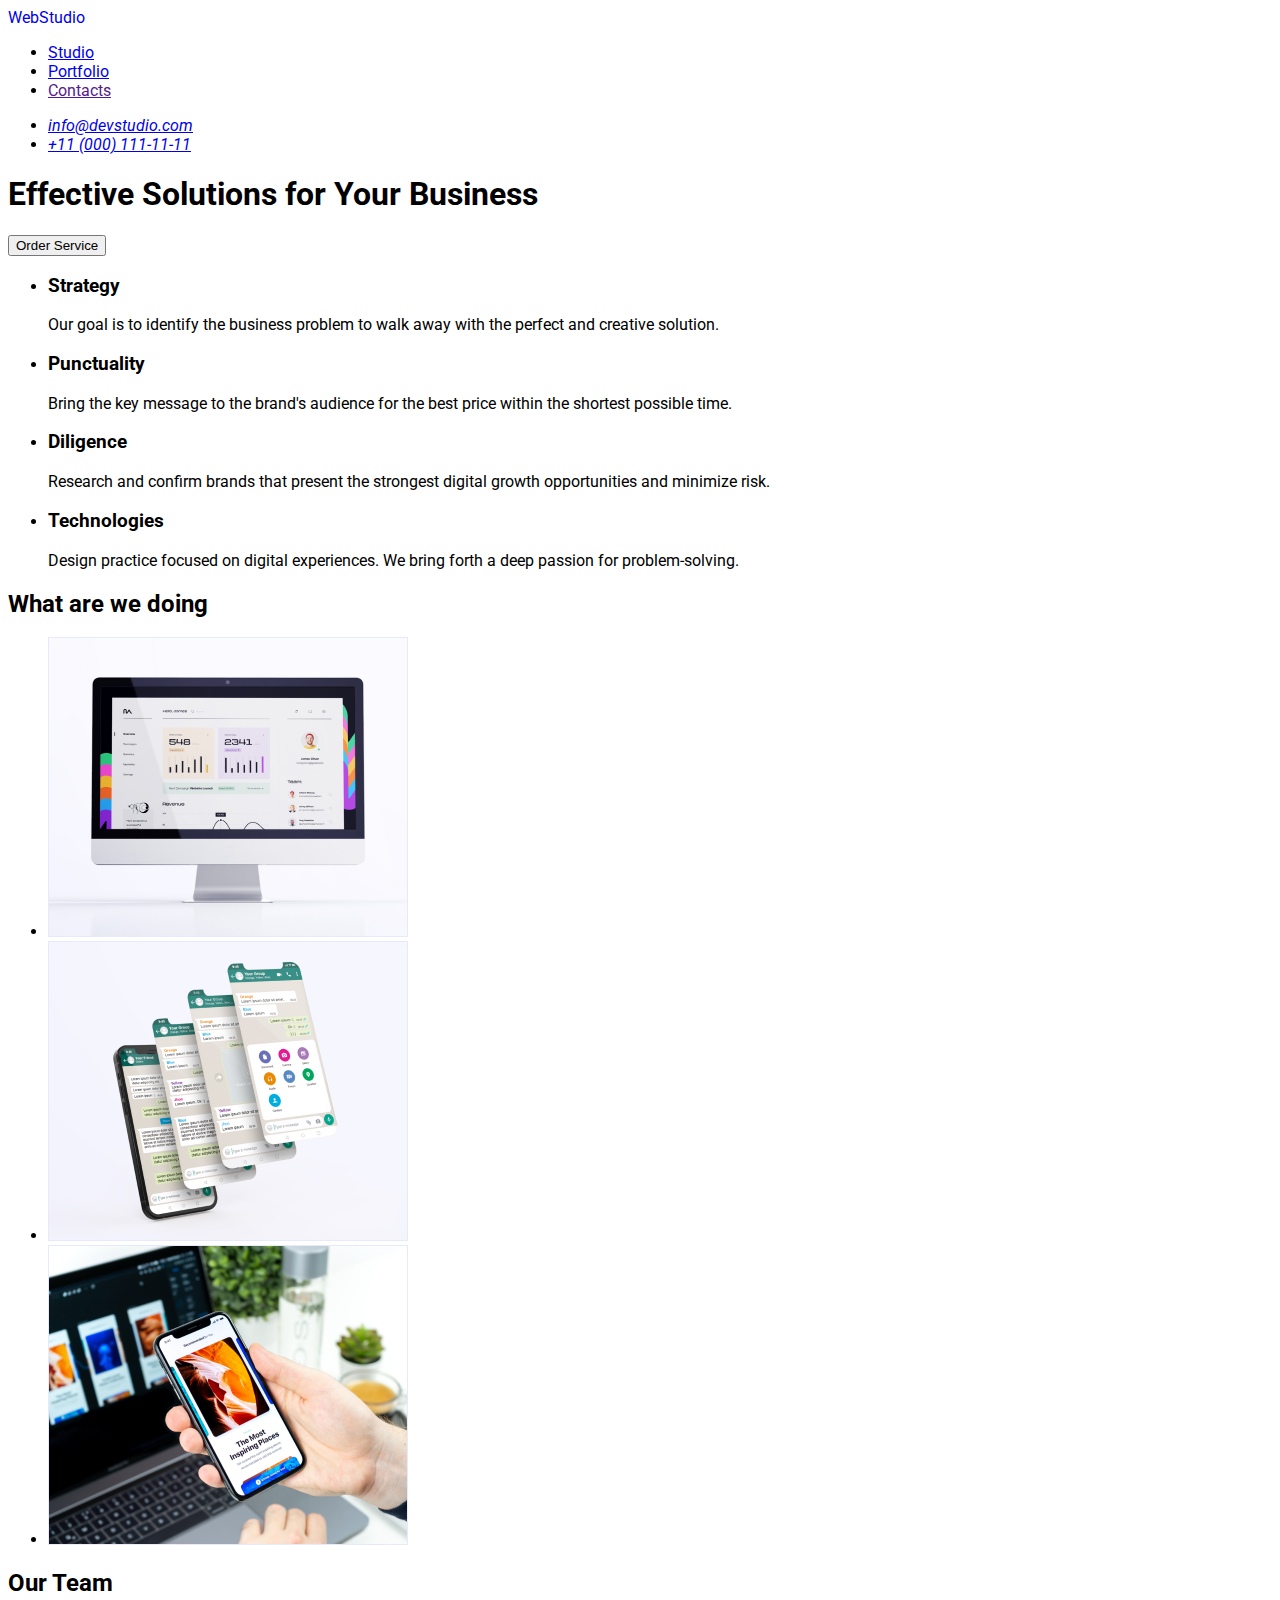
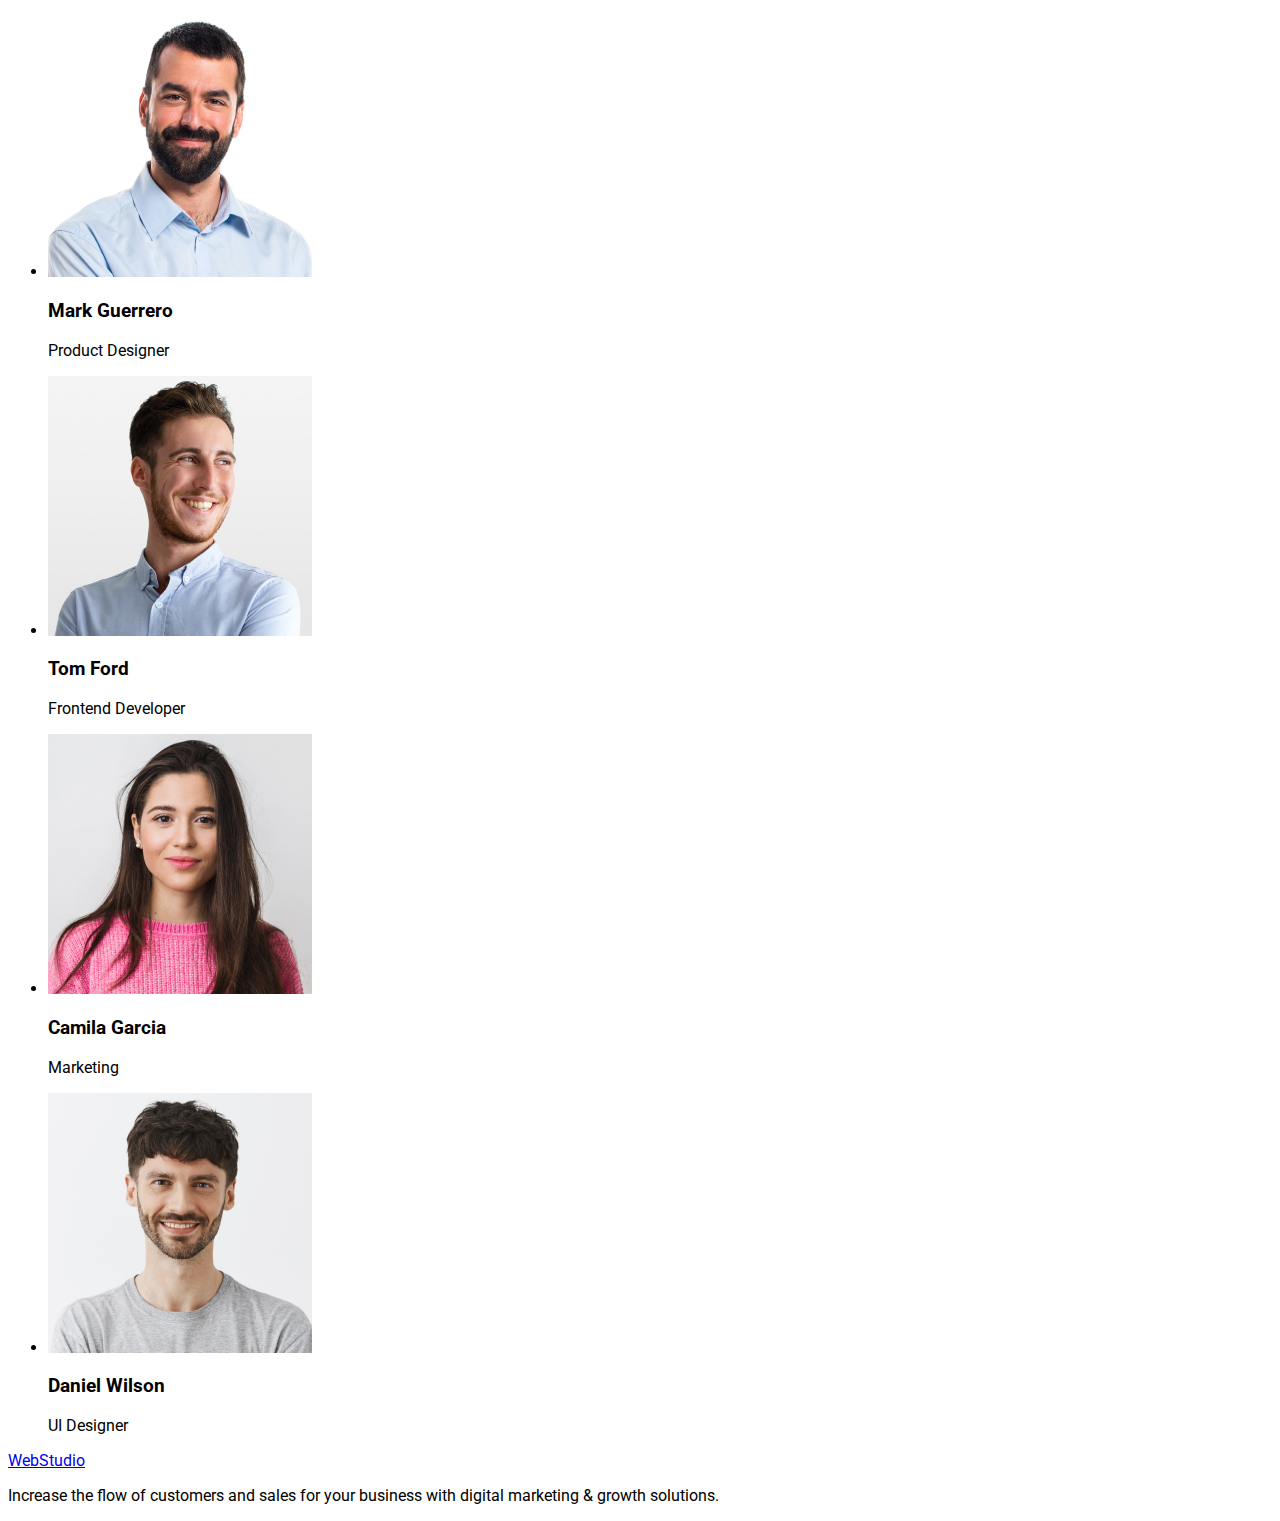
==== index.html @ 89a785cf "Update" ====
<!DOCTYPE html>
<html lang="en">
  <head>
    <meta charset="UTF-8" />
    <meta http-equiv="X-UA-Compatible" content="IE=edge" />
    <meta name="viewport" content="width=device-width, initial-scale=1.0" />
    <title>Студія</title>
    <link rel="stylesheet" href="./css/style.css" />
    <link rel="preconnect" href="https://fonts.googleapis.com" />
    <link rel="preconnect" href="https://fonts.gstatic.com" crossorigin />
    <link
      href="https://fonts.googleapis.com/css2?family=Raleway:wght@800&family=Roboto:wght@400;500;700;900&display=swap"
      rel="stylesheet"
    />
  </head>
  <body>
    <!-- header -->

    <header class="header">
      <nav class="header-nav">
        <!-- logo -->

        <a class="logo link" href="./index.html"
          >Web<span class="header-logo">Studio</span>
        </a>

        <!-- navigation -->

        <ul class="nav-list">
          <li>
            <a class="" href="./index.html">Studio</a>
          </li>
          <li>
            <a href="./portfolio.html">Portfolio</a>
          </li>
          <li>
            <a href="">Contacts</a>
          </li>
        </ul>
      </nav>
      <address>
        <ul>
          <li><a href="mailto:info@devstudio.com">info@devstudio.com</a></li>
          <li><a href="tel:+110001111111">+11 (000) 111-11-11</a></li>
        </ul>
      </address>
    </header>
    <main>
      <!-- 1/hero section( first section ) -->

      <section>
        <h1>Effective Solutions for Your Business</h1>
        <button type="button">Order Service</button>
      </section>

      <!-- 2/second section -->

      <section>
        <h2 hidden>Hang</h2>

        <ul>
          <li>
            <h3>Strategy</h3>
            <p>
              Our goal is to identify the business problem to walk away with the
              perfect and creative solution.
            </p>
          </li>
          <li>
            <h3>Punctuality</h3>
            <p>
              Bring the key message to the brand's audience for the best price
              within the shortest possible time.
            </p>
          </li>
          <li>
            <h3>Diligence</h3>
            <p>
              Research and confirm brands that present the strongest digital
              growth opportunities and minimize risk.
            </p>
          </li>
          <li>
            <h3>Technologies</h3>
            <p>
              Design practice focused on digital experiences. We bring forth a
              deep passion for problem-solving.
            </p>
          </li>
        </ul>
      </section>

      <!-- 3/third section -->

      <section>
        <h2>What are we doing</h2>
        <ul>
          <li>
            <img
              src="./images/img1.jpg"
              alt="computer imac"
              width="360"
              height="300"
            />
          </li>
          <li>
            <img
              src="./images/img2.jpg"
              alt="messenger on phone"
              width="360"
              height="300"
            />
          </li>
          <li>
            <img
              src="./images/img3.jpg"
              alt="working space"
              width="360"
              height="300"
            />
          </li>
        </ul>
      </section>

      <!-- 4/fourth section -->

      <section>
        <h2>Our Team</h2>
        <ul>
          <li>
            <img
              src="./images/ourteam/img.jpg"
              alt="man"
              width="264"
              height="260"
            />
            <h3>Mark Guerrero</h3>
            <p>Product Designer</p>
          </li>
          <li>
            <img
              src="./images/ourteam/img2.jpg"
              alt="man"
              width="264"
              height="260"
            />
            <h3>Tom Ford</h3>
            <p>Frontend Developer</p>
          </li>
          <li>
            <img
              src="./images/ourteam/img3.jpg"
              alt="woman"
              width="264"
              height="260"
            />
            <h3>Camila Garcia</h3>
            <p>Marketing</p>
          </li>
          <li>
            <img
              src="./images/ourteam/img4.jpg"
              alt="man"
              width="264"
              height="260"
            />
            <h3>Daniel Wilson</h3>
            <p>UI Designer</p>
          </li>
        </ul>
      </section>
    </main>

    <!-- footer -->

    <footer>
      <a href="./index.html">WebStudio</a>
      <p>
        Increase the flow of customers and sales for your business with digital
        marketing & growth solutions.
      </p>
    </footer>
  </body>
</html>
---- css/style.css ----
/* cyrillic-ext */
@font-face {
  font-family: 'Raleway';
  font-style: normal;
  font-weight: 800;
  font-display: swap;
  src: url(https://fonts.gstatic.com/s/raleway/v28/1Ptxg8zYS_SKggPN4iEgvnHyvveLxVtapbCFPrEVIT9d0c-dYA.woff2)
    format('woff2');
  unicode-range: U+0460-052F, U+1C80-1C88, U+20B4, U+2DE0-2DFF, U+A640-A69F,
    U+FE2E-FE2F;
}

:root {
  --color-iris: #4d5ae5;
  --color-ocean: #404bbf;
  --color-navy-blue: #2e2f42;
  --color-green: #31d0aa;
  --color-slate: #434455;
  --color-light-slate: #8e8f99;
  --color-cornflower: #e7e9fc;
  --color-cloud: #f4f4fd;
  --color-navy-blue-modal: #2e2f42;
  --color-grey: #2e2f42;
  --color-white: #ffffff;
  --color-dairy: #fcfcfc;
  /* Fonts */
  --primary-font: Roboto;
  --secondary-font: Raleway;
}

/**
  |============================
  | Base styles
  |============================
*/

body {
  font-family: Roboto, Raleway;
}

.link {
  text-decoration: none;
}

/**
  |============================
  | Header styles
  |============================
*/
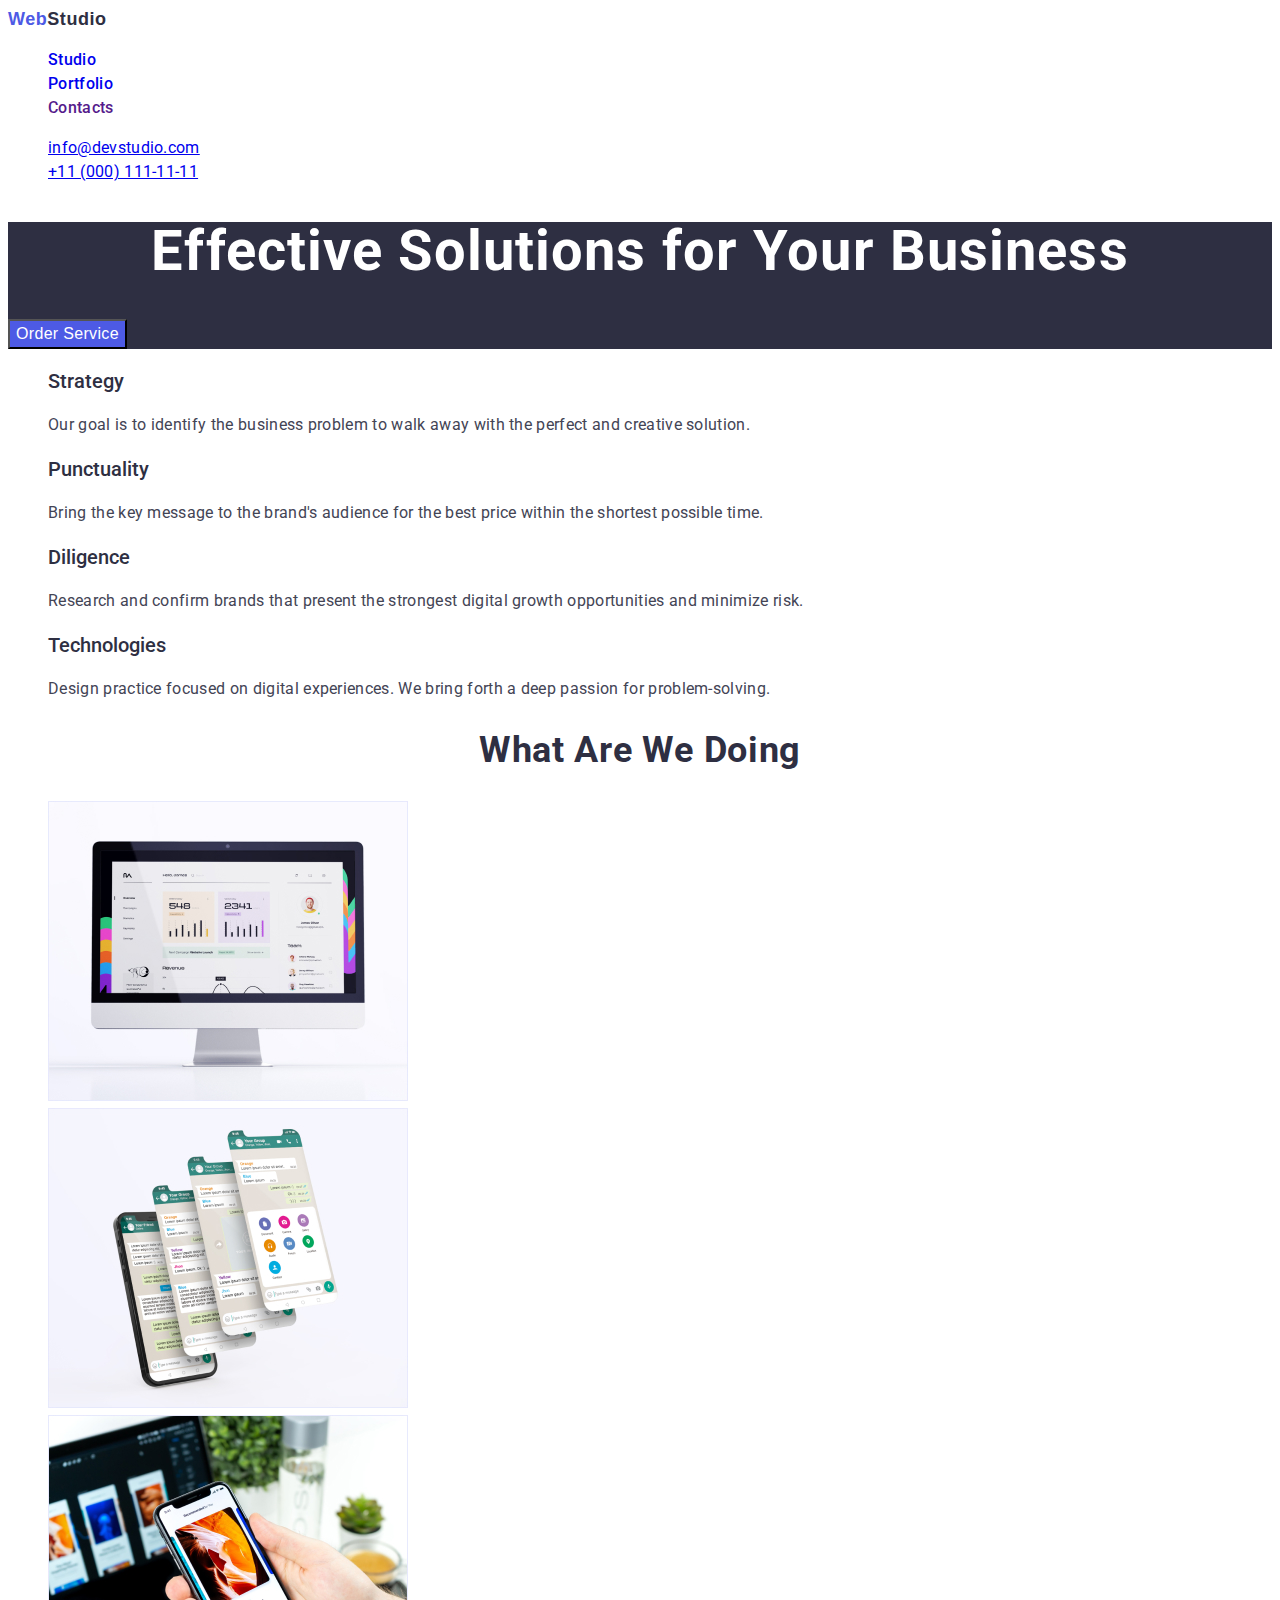
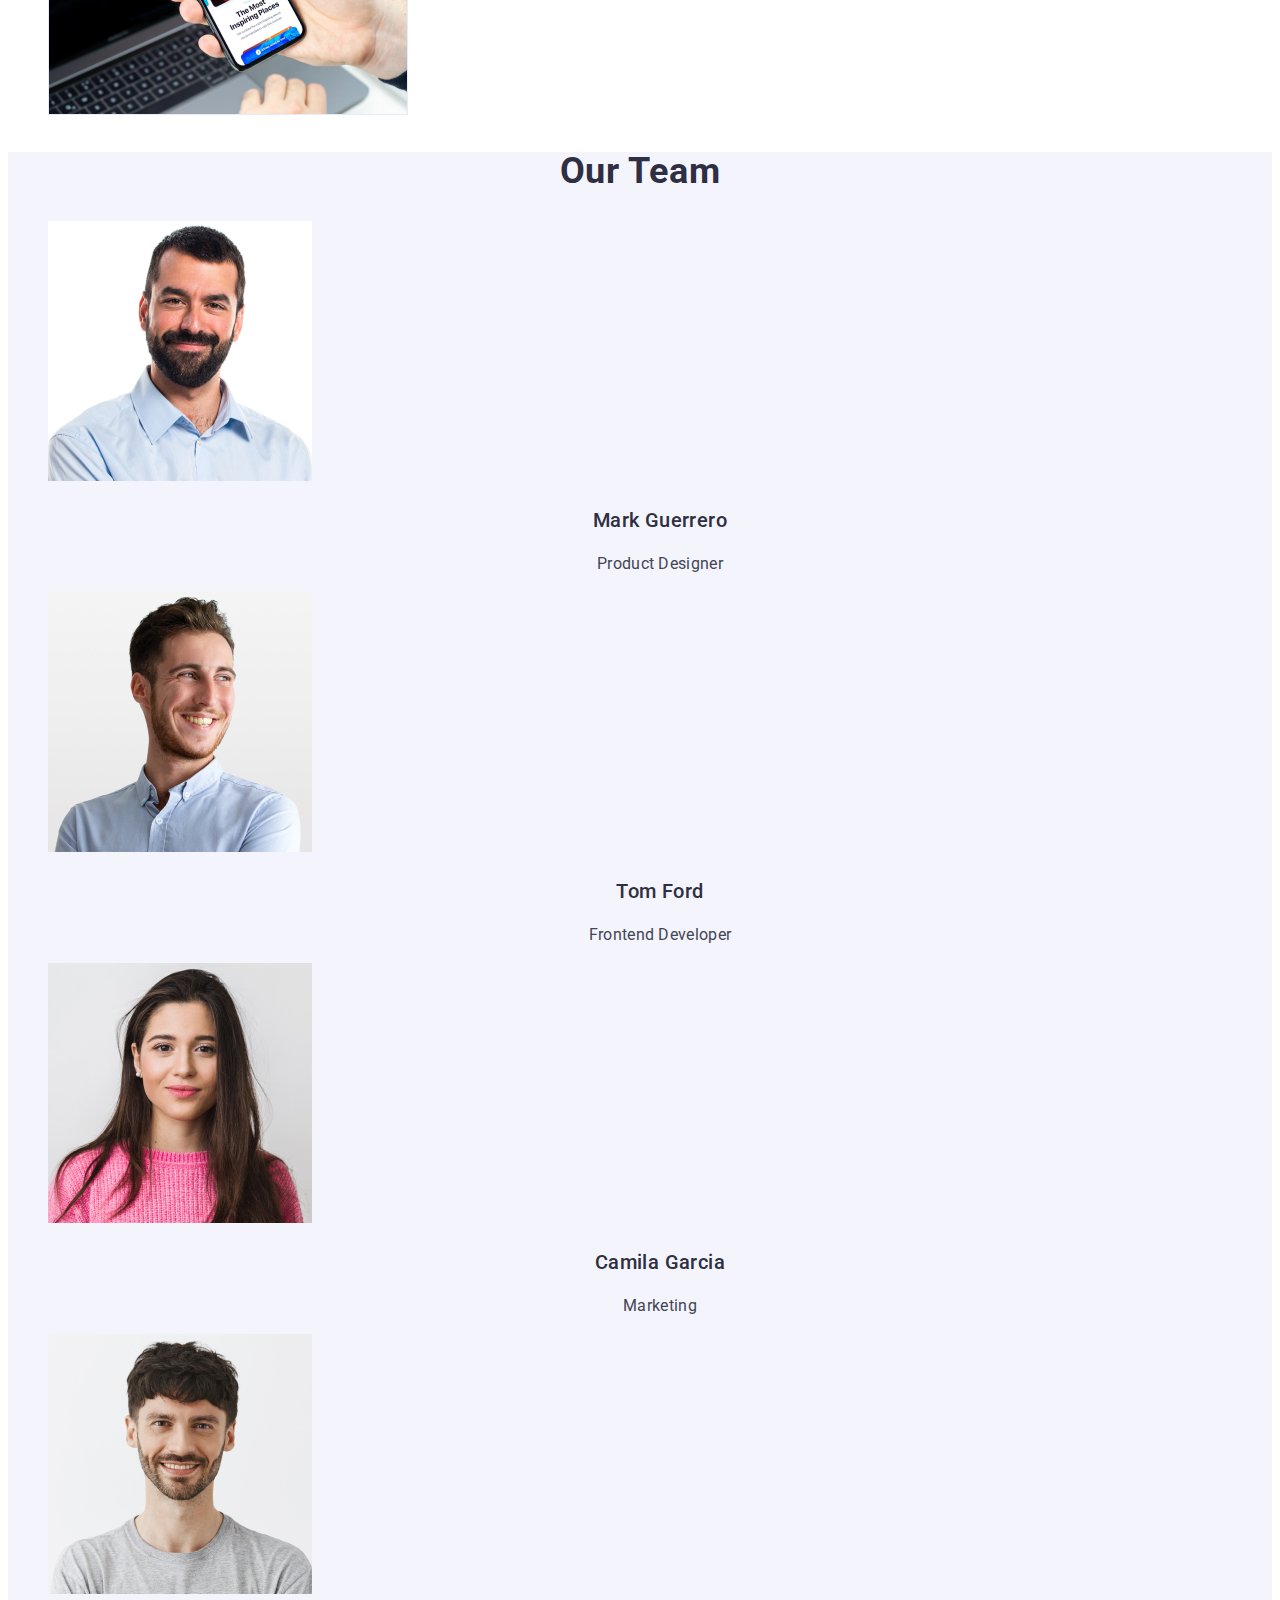
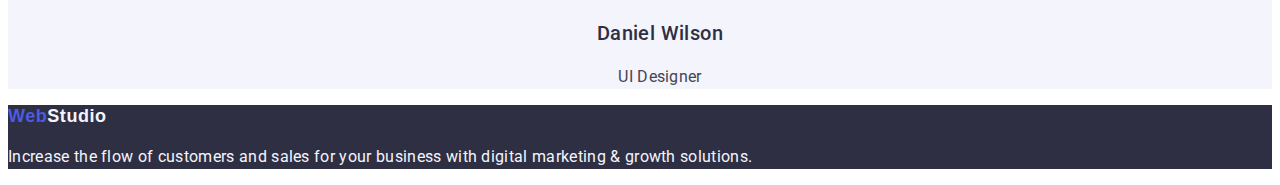
==== commit 9224235b: "Index+Portfolio+CSS" ====
--- a/index.html
+++ b/index.html
@@ -5,7 +5,7 @@
     <meta http-equiv="X-UA-Compatible" content="IE=edge" />
     <meta name="viewport" content="width=device-width, initial-scale=1.0" />
     <title>Студія</title>
-    <link rel="stylesheet" href="./css/style.css" />
+    <link rel="stylesheet" href="./css/styles.css" />
     <link rel="preconnect" href="https://fonts.googleapis.com" />
     <link rel="preconnect" href="https://fonts.gstatic.com" crossorigin />
     <link
@@ -20,69 +20,76 @@
       <nav class="header-nav">
         <!-- logo -->
 
-        <a class="logo link" href="./index.html"
-          >Web<span class="header-logo">Studio</span>
+        <a class="logo-link link" href="./index.html"
+          >Web<span class="header-logo link">Studio</span>
         </a>
 
         <!-- navigation -->
 
-        <ul class="nav-list">
-          <li>
-            <a class="" href="./index.html">Studio</a>
+        <ul class="nav-list link list">
+          <li class="nav-list-item link">
+            <a class="nav-link link" href="./index.html">Studio</a>
           </li>
-          <li>
-            <a href="./portfolio.html">Portfolio</a>
+          <li class="nav-list-item link">
+            <a class="nav-link link" href="./portfolio.html">Portfolio</a>
           </li>
-          <li>
-            <a href="">Contacts</a>
+          <li class="nav-list-item link">
+            <a class="nav-link link" href="">Contacts</a>
           </li>
         </ul>
       </nav>
-      <address>
-        <ul>
-          <li><a href="mailto:info@devstudio.com">info@devstudio.com</a></li>
-          <li><a href="tel:+110001111111">+11 (000) 111-11-11</a></li>
+      <!-- Contacts -->
+      <address class="header-contacts link">
+        <ul class="contacts-list link list">
+          <li class="cantacts-link link list">
+            <a href="mailto:info@devstudio.com">info@devstudio.com</a>
+          </li>
+          <li class="contacts-link link list">
+            <a href="tel:+110001111111">+11 (000) 111-11-11</a>
+          </li>
         </ul>
       </address>
     </header>
     <main>
+      <!-- main -->
+
       <!-- 1/hero section( first section ) -->
 
-      <section>
-        <h1>Effective Solutions for Your Business</h1>
-        <button type="button">Order Service</button>
+      <section class="hero-section">
+        <h1 class="hero-title">Effective Solutions for Your Business</h1>
+        <button class="hero-btn" type="button">Order Service</button>
       </section>
 
       <!-- 2/second section -->
 
-      <section>
+      <section class="superior-section">
         <h2 hidden>Hang</h2>
 
-        <ul>
-          <li>
-            <h3>Strategy</h3>
-            <p>
+        <ul class="superior-list list">
+          <li class="superior-list-item">
+            <h3 class="superior-title">Strategy</h3>
+            <p class="superior-txt">
               Our goal is to identify the business problem to walk away with the
               perfect and creative solution.
             </p>
           </li>
           <li>
-            <h3>Punctuality</h3>
-            <p>
+            <h3 class="superior-title">Punctuality</h3>
+            <p class="superior-txt">
               Bring the key message to the brand's audience for the best price
               within the shortest possible time.
             </p>
           </li>
           <li>
-            <h3>Diligence</h3>
-            <p>
+            <h3 class="superior-title">Diligence</h3>
+            <p class="superior-txt">
               Research and confirm brands that present the strongest digital
               growth opportunities and minimize risk.
             </p>
           </li>
           <li>
-            <h3>Technologies</h3>
-            <p>
+            <h3 class="superior-title">Technologies</h3>
+            <p class="superior-txt">
               Design practice focused on digital experiences. We bring forth a
               deep passion for problem-solving.
             </p>
@@ -92,9 +99,9 @@
 
       <!-- 3/third section -->
 
-      <section>
-        <h2>What are we doing</h2>
-        <ul>
+      <section class="action-section">
+        <h2 class="action-title">What are we doing</h2>
+        <ul class="list">
           <li>
             <img
               src="./images/img1.jpg"
@@ -124,18 +131,18 @@
 
       <!-- 4/fourth section -->
 
-      <section>
-        <h2>Our Team</h2>
-        <ul>
-          <li>
+      <section class="team-section">
+        <h2 class="team-title">Our Team</h2>
+        <ul class="team-list list">
+          <li class="team-item">
             <img
               src="./images/ourteam/img.jpg"
               alt="man"
               width="264"
               height="260"
             />
-            <h3>Mark Guerrero</h3>
-            <p>Product Designer</p>
+            <h3 class="team-employee">Mark Guerrero</h3>
+            <p class="team-job">Product Designer</p>
           </li>
           <li>
             <img
@@ -144,8 +151,8 @@
               width="264"
               height="260"
             />
-            <h3>Tom Ford</h3>
-            <p>Frontend Developer</p>
+            <h3 class="team-employee">Tom Ford</h3>
+            <p class="team-job">Frontend Developer</p>
           </li>
           <li>
             <img
@@ -154,8 +161,8 @@
               width="264"
               height="260"
             />
-            <h3>Camila Garcia</h3>
-            <p>Marketing</p>
+            <h3 class="team-employee">Camila Garcia</h3>
+            <p class="team-job">Marketing</p>
           </li>
           <li>
             <img
@@ -164,8 +171,8 @@
               width="264"
               height="260"
             />
-            <h3>Daniel Wilson</h3>
-            <p>UI Designer</p>
+            <h3 class="team-employee">Daniel Wilson</h3>
+            <p class="team-job">UI Designer</p>
           </li>
         </ul>
       </section>
@@ -173,9 +180,11 @@
 
     <!-- footer -->
 
-    <footer>
-      <a href="./index.html">WebStudio</a>
-      <p>
+    <footer class="footer">
+      <a class="footer-link link" href="./index.html">
+        Web<span class="footer-logo logo">Studio</span>
+      </a>
+      <p class="footer-txt">
         Increase the flow of customers and sales for your business with digital
         marketing & growth solutions.
       </p>
--- a/css/styles.css
+++ b/css/styles.css
@@ -0,0 +1,267 @@
+/* cyrillic-ext */
+@font-face {
+  font-family: 'Raleway';
+  font-style: normal;
+  font-weight: 800;
+  font-display: swap;
+  src: url(https://fonts.gstatic.com/s/raleway/v28/1Ptxg8zYS_SKggPN4iEgvnHyvveLxVtapbCFPrEVIT9d0c-dYA.woff2)
+    format('woff2');
+  unicode-range: U+0460-052F, U+1C80-1C88, U+20B4, U+2DE0-2DFF, U+A640-A69F,
+    U+FE2E-FE2F;
+}
+
+:root {
+  --color-iris: #4d5ae5;
+  --color-ocean: #404bbf;
+  --color-navy-blue: #2e2f42;
+  --color-green: #31d0aa;
+  --color-slate: #434455;
+  --color-light-slate: #8e8f99;
+  --color-cornflower: #e7e9fc;
+  --color-cloud: #f4f4fd;
+  --color-navy-blue-modal: #2e2f42;
+  --color-grey: #2e2f42;
+  --color-white: #ffffff;
+  --color-dairy: #fcfcfc;
+  /* Fonts */
+  --primary-font: Roboto;
+  --secondary-font: Raleway;
+}
+
+/**
+  |============================
+  | Base styles
+  |============================
+*/
+
+body {
+  font-family: var(--primary-font), sans-serif;
+  font-style: normal;
+  font-weight: 400;
+  font-size: 16px;
+  line-height: 24px;
+  background-color: var(--color-white);
+}
+
+.link {
+  text-decoration: none;
+}
+
+.list {
+  list-style: none;
+}
+
+/**
+  |============================
+  | Main page 
+  |============================
+*/
+
+.header {
+}
+.header-nav {
+}
+.logo-link {
+  font-family: var(--secondary-font), sans-serif;
+  font-style: normal;
+  font-weight: 800;
+  font-size: 18px;
+  line-height: 1.17;
+  letter-spacing: 0.03em;
+  color: var(--color-iris);
+  text-decoration: none;
+}
+.header-logo {
+  font-family: var(--secondary-font), sans-serif;
+  font-style: normal;
+  font-weight: 800;
+  font-size: 18px;
+  line-height: 1.17;
+  letter-spacing: 0.03em;
+  color: var(--color-navy-blue);
+  text-decoration: none;
+}
+.nav-list {
+  font-style: normal;
+  font-weight: 500;
+  font-size: 16px;
+  line-height: 1.5;
+  letter-spacing: 0.02em;
+  color: var(--color-navy-blue);
+}
+.nav-list-item {
+}
+.nav-link {
+}
+.header-contacts {
+}
+.contacts-list {
+  font-style: normal;
+  font-weight: 400;
+  font-size: 16px;
+  line-height: 1.5;
+  letter-spacing: 0.02em;
+  color: #434455;
+  text-decoration: none;
+}
+
+.contacts-link {
+  text-decoration: none;
+}
+.hero-section {
+  background-color: var(--color-navy-blue);
+}
+.hero-title {
+  font-style: normal;
+  font-weight: 700;
+  font-size: 56px;
+  line-height: 1.07;
+  color: #ffffff;
+  text-align: center;
+  letter-spacing: 0.02em;
+}
+.hero-btn {
+  font-style: normal;
+  font-weight: 500;
+  font-size: 16px;
+  line-height: 1.5;
+  display: flex;
+  align-items: center;
+  letter-spacing: 0.04em;
+  color: var(--color-white);
+  background-color: var(--color-iris);
+  text-align: center;
+  letter-spacing: 0.02em;
+}
+
+.hero-btn:hover .hero-btn:focus {
+  background: var(--color-ocean);
+}
+.portfolio-btn {
+  font-style: normal;
+  font-weight: 500;
+  font-size: 16px;
+  line-height: 1.5;
+  display: flex;
+  align-items: center;
+  text-align: center;
+  letter-spacing: 0.04em;
+  color: var(--color-iris);
+  background-color: var(--color-cloud);
+}
+.portfolio-btn:hover .portfolio-btn:focus .superior-section {
+}
+.superior-list {
+}
+.superior-list-item {
+}
+.superior-title {
+  font-style: normal;
+  font-weight: 500;
+  font-size: 20px;
+  line-height: 1.2;
+  color: var(--color-navy-blue);
+}
+.portfolio-photo-title {
+  font-style: normal;
+  font-weight: 500;
+  font-size: 20px;
+  line-height: 1.2;
+  letter-spacing: 0.02em;
+  color: var(--color-navy-blue);
+}
+.superior-txt {
+  font-style: normal;
+  font-weight: 400;
+  font-size: 16px;
+  line-height: 1.5;
+  letter-spacing: 0.02em;
+  color: var(--color-slate);
+}
+.portfolio-photo-txt {
+  font-style: normal;
+  font-weight: 400;
+  font-size: 16px;
+  line-height: 1.5;
+  letter-spacing: 0.02em;
+  color: var(--color-slate);
+}
+.action-section {
+}
+.action-title {
+  font-style: normal;
+  font-weight: 700;
+  font-size: 36px;
+  line-height: 1.11;
+  text-align: center;
+  letter-spacing: 0.02em;
+  text-transform: capitalize;
+  color: var(--color-navy-blue);
+}
+.team-section {
+  background-color: var(--color-cloud);
+}
+.team-title {
+  font-style: normal;
+  font-weight: 700;
+  font-size: 36px;
+  line-height: 1.11;
+  text-align: center;
+  letter-spacing: 0.02em;
+  text-transform: capitalize;
+  color: var(--color-navy-blue);
+}
+.team-list {
+}
+.team-item {
+}
+.team-employee {
+  font-style: normal;
+  font-weight: 500;
+  font-size: 20px;
+  line-height: 1.2;
+  text-align: center;
+  letter-spacing: 0.02em;
+  color: var(--color-navy-blue);
+}
+.team-job {
+  font-style: normal;
+  font-weight: 400;
+  font-size: 16px;
+  line-height: 1.5;
+  text-align: center;
+  letter-spacing: 0.02em;
+  color: var(--color-slate);
+}
+.footer {
+  background-color: var(--color-navy-blue);
+}
+
+.footer-link {
+  font-family: var(--secondary-font), sans-serif;
+  font-style: normal;
+  font-weight: 800;
+  font-size: 18px;
+  line-height: 1.17;
+  letter-spacing: 0.03em;
+  color: var(--color-iris);
+  text-decoration: none;
+}
+.footer-logo {
+  font-family: var(--secondary-font), sans-serif;
+  font-style: normal;
+  font-weight: 800;
+  font-size: 18px;
+  line-height: 1.17;
+  letter-spacing: 0.03em;
+  color: var(--color-cloud);
+  text-decoration: none;
+}
+.footer-txt {
+  ont-style: normal;
+  font-weight: 400;
+  font-size: 16px;
+  line-height: 1.5;
+  letter-spacing: 0.02em;
+  color: var(--color-cloud);
+}
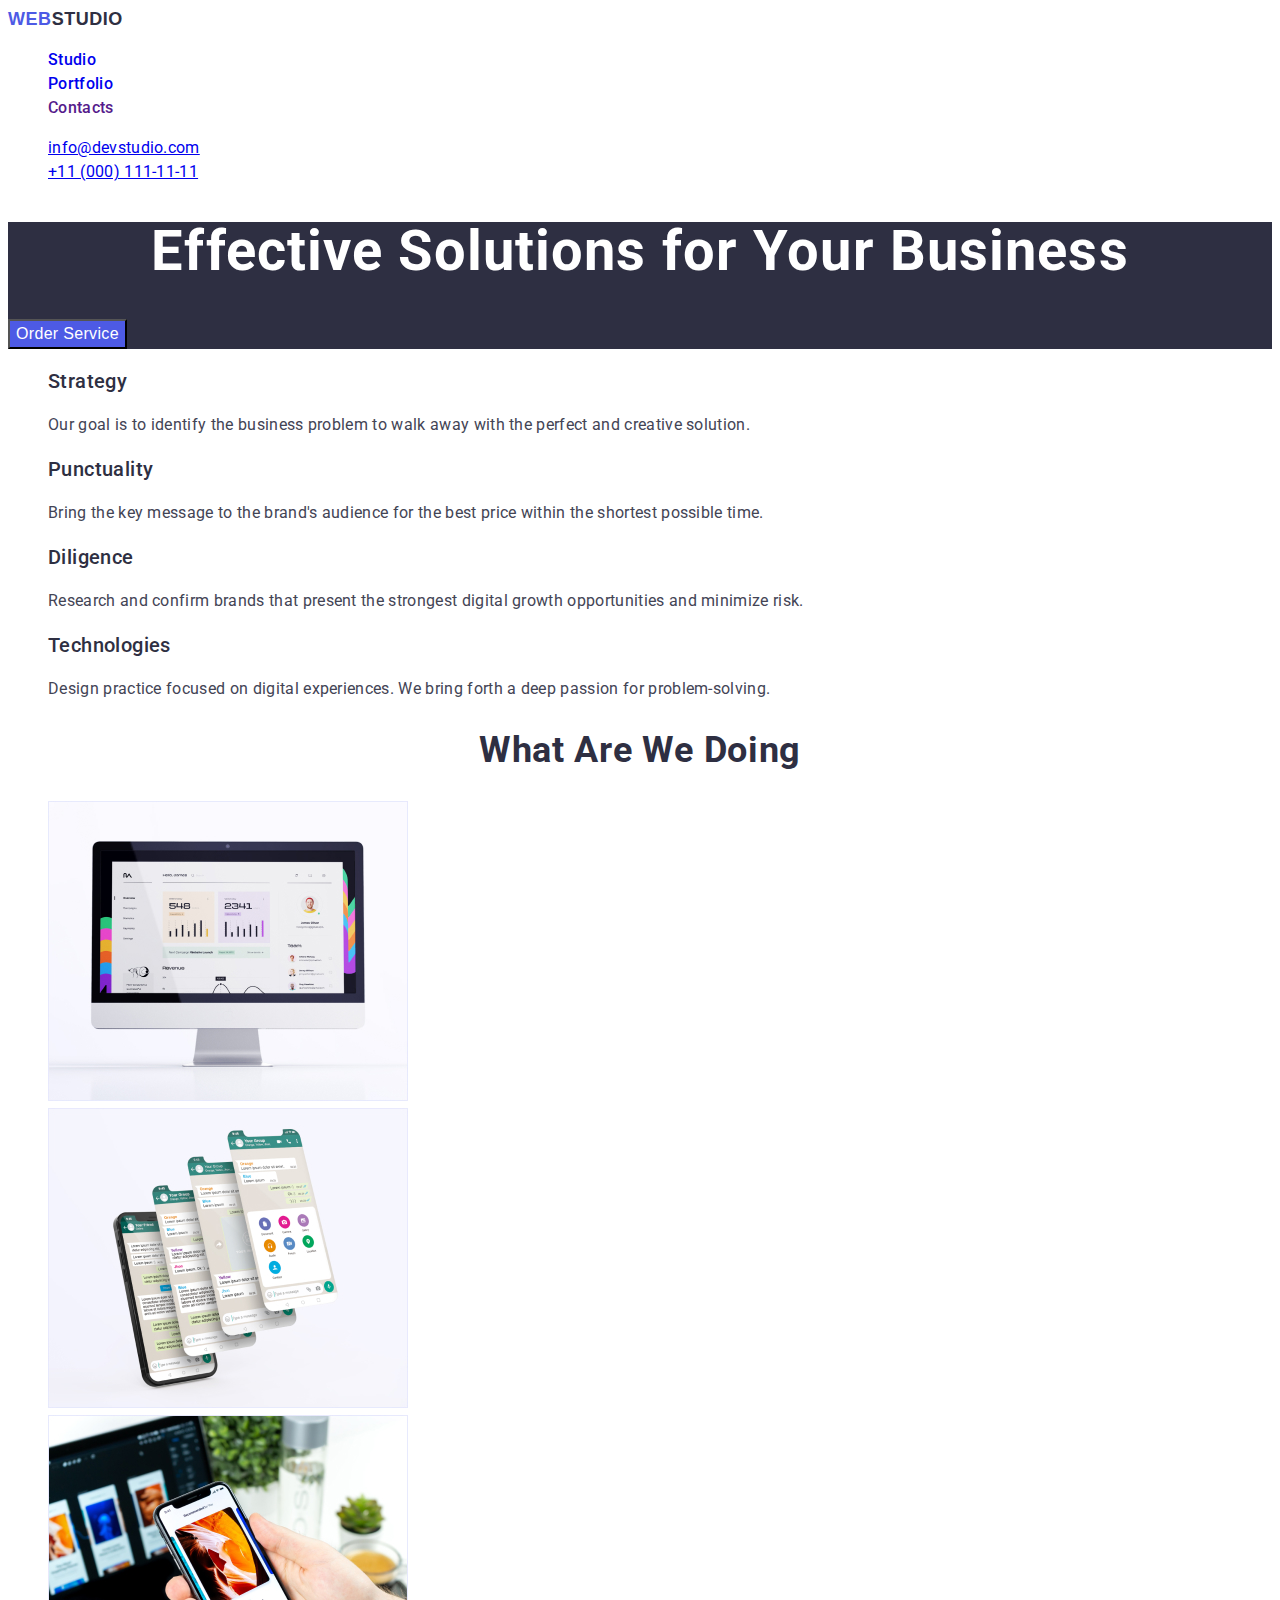
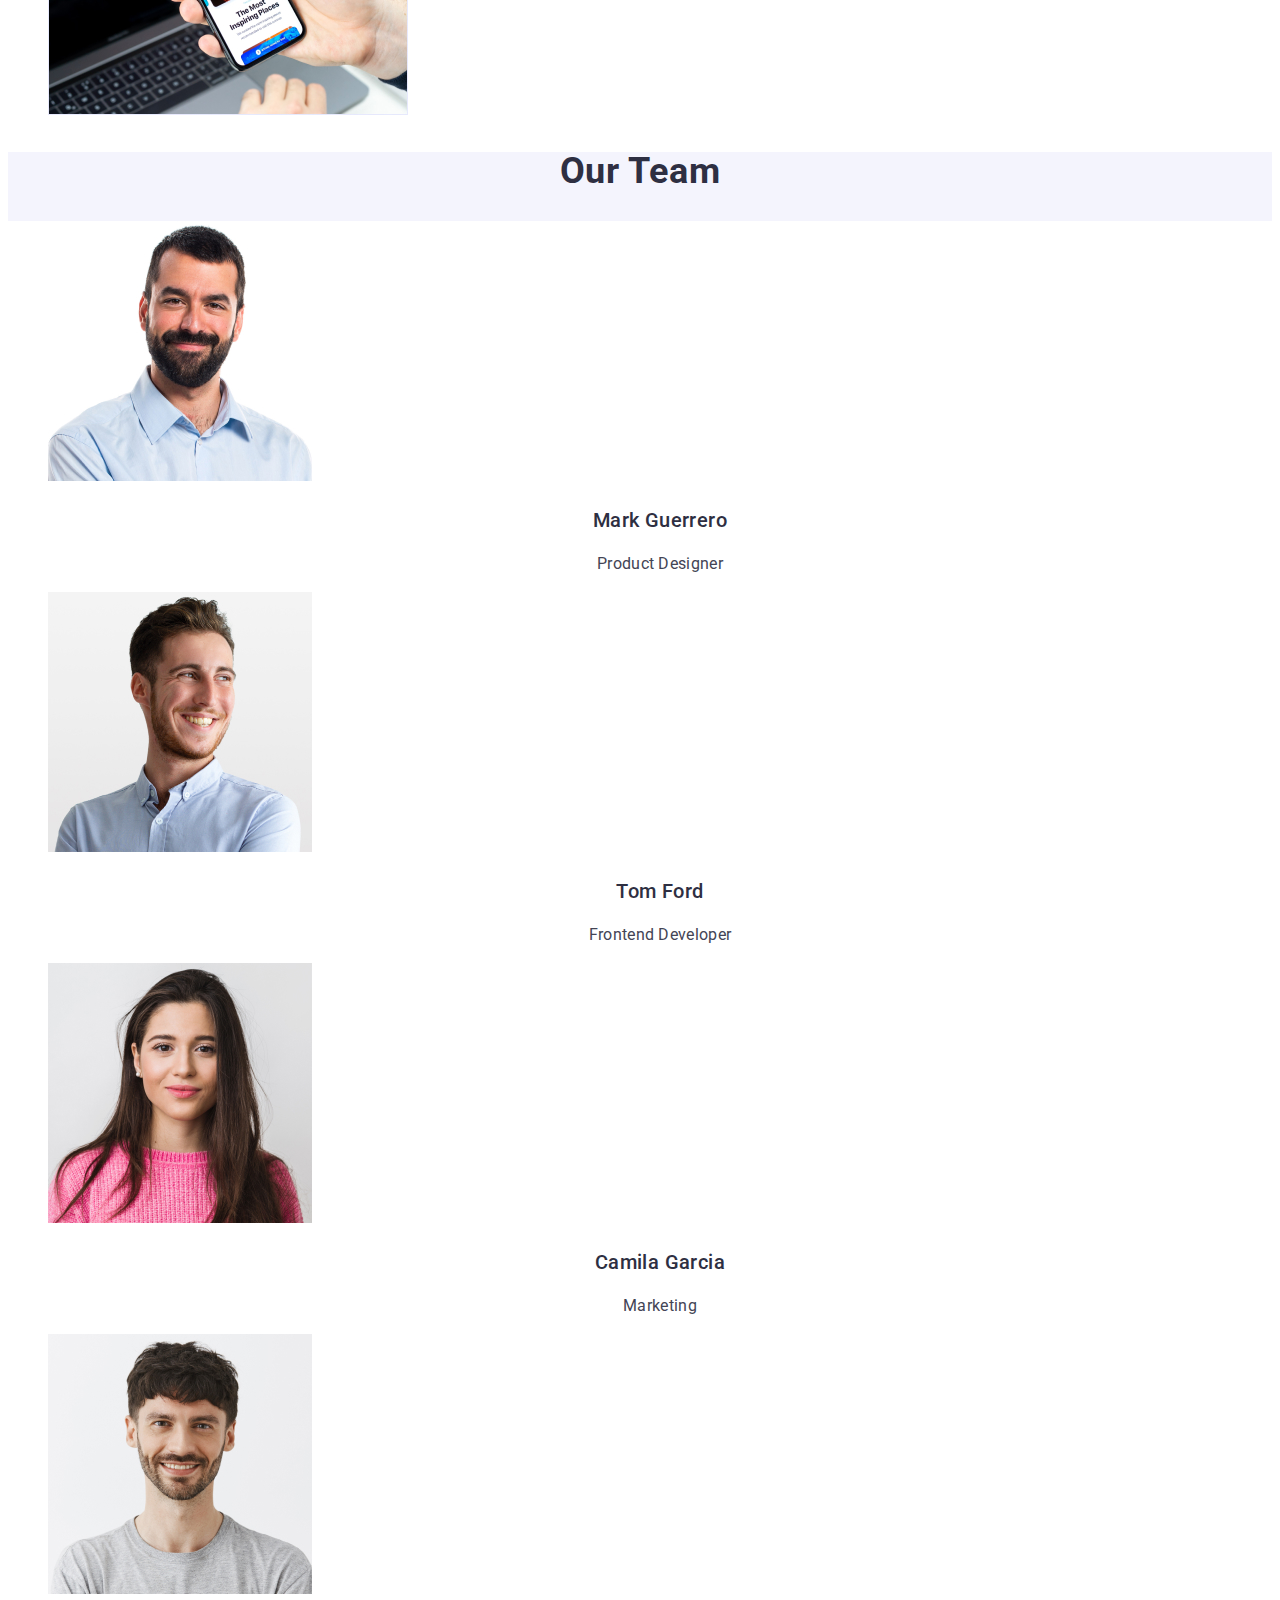
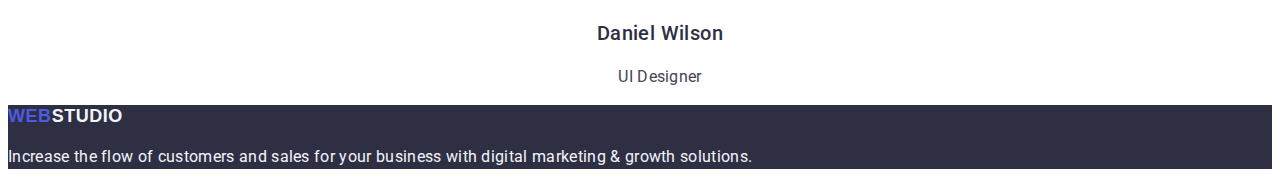
==== commit aded63f4: "Summary" ====
--- a/index.html
+++ b/index.html
@@ -63,7 +63,7 @@
       <!-- 2/second section -->
 
       <section class="superior-section">
-        <h2 hidden>Hang</h2>
+        <h2 class="hid-section" hidden>Hang</h2>
 
         <ul class="superior-list list">
           <li class="superior-list-item">
--- a/css/styles.css
+++ b/css/styles.css
@@ -40,6 +40,7 @@
   font-weight: 400;
   font-size: 16px;
   line-height: 24px;
+  color: var(--color-slate);
   background-color: var(--color-white);
 }
 
@@ -70,6 +71,10 @@
   letter-spacing: 0.03em;
   color: var(--color-iris);
   text-decoration: none;
+  text-transform: uppercase;
+}
+.logo-link:hover .logo-link:focus {
+  color: var(--color-ocean);
 }
 .header-logo {
   font-family: var(--secondary-font), sans-serif;
@@ -80,6 +85,7 @@
   letter-spacing: 0.03em;
   color: var(--color-navy-blue);
   text-decoration: none;
+  text-transform: uppercase;
 }
 .nav-list {
   font-style: normal;
@@ -160,6 +166,7 @@
   font-weight: 500;
   font-size: 20px;
   line-height: 1.2;
+  letter-spacing: 0.02em;
   color: var(--color-navy-blue);
 }
 .portfolio-photo-title {
@@ -185,6 +192,8 @@
   line-height: 1.5;
   letter-spacing: 0.02em;
   color: var(--color-slate);
+}
+.hid-section {
 }
 .action-section {
 }
@@ -193,6 +202,7 @@
   font-weight: 700;
   font-size: 36px;
   line-height: 1.11;
+  letter-spacing: 0.02em;
   text-align: center;
   letter-spacing: 0.02em;
   text-transform: capitalize;
@@ -212,6 +222,7 @@
   color: var(--color-navy-blue);
 }
 .team-list {
+  background-color: var(--color-white);
 }
 .team-item {
 }
@@ -223,6 +234,7 @@
   text-align: center;
   letter-spacing: 0.02em;
   color: var(--color-navy-blue);
+  background-color: #ffffff;
 }
 .team-job {
   font-style: normal;
@@ -246,6 +258,7 @@
   letter-spacing: 0.03em;
   color: var(--color-iris);
   text-decoration: none;
+  text-transform: uppercase;
 }
 .footer-logo {
   font-family: var(--secondary-font), sans-serif;
@@ -256,6 +269,7 @@
   letter-spacing: 0.03em;
   color: var(--color-cloud);
   text-decoration: none;
+  text-transform: uppercase;
 }
 .footer-txt {
   ont-style: normal;
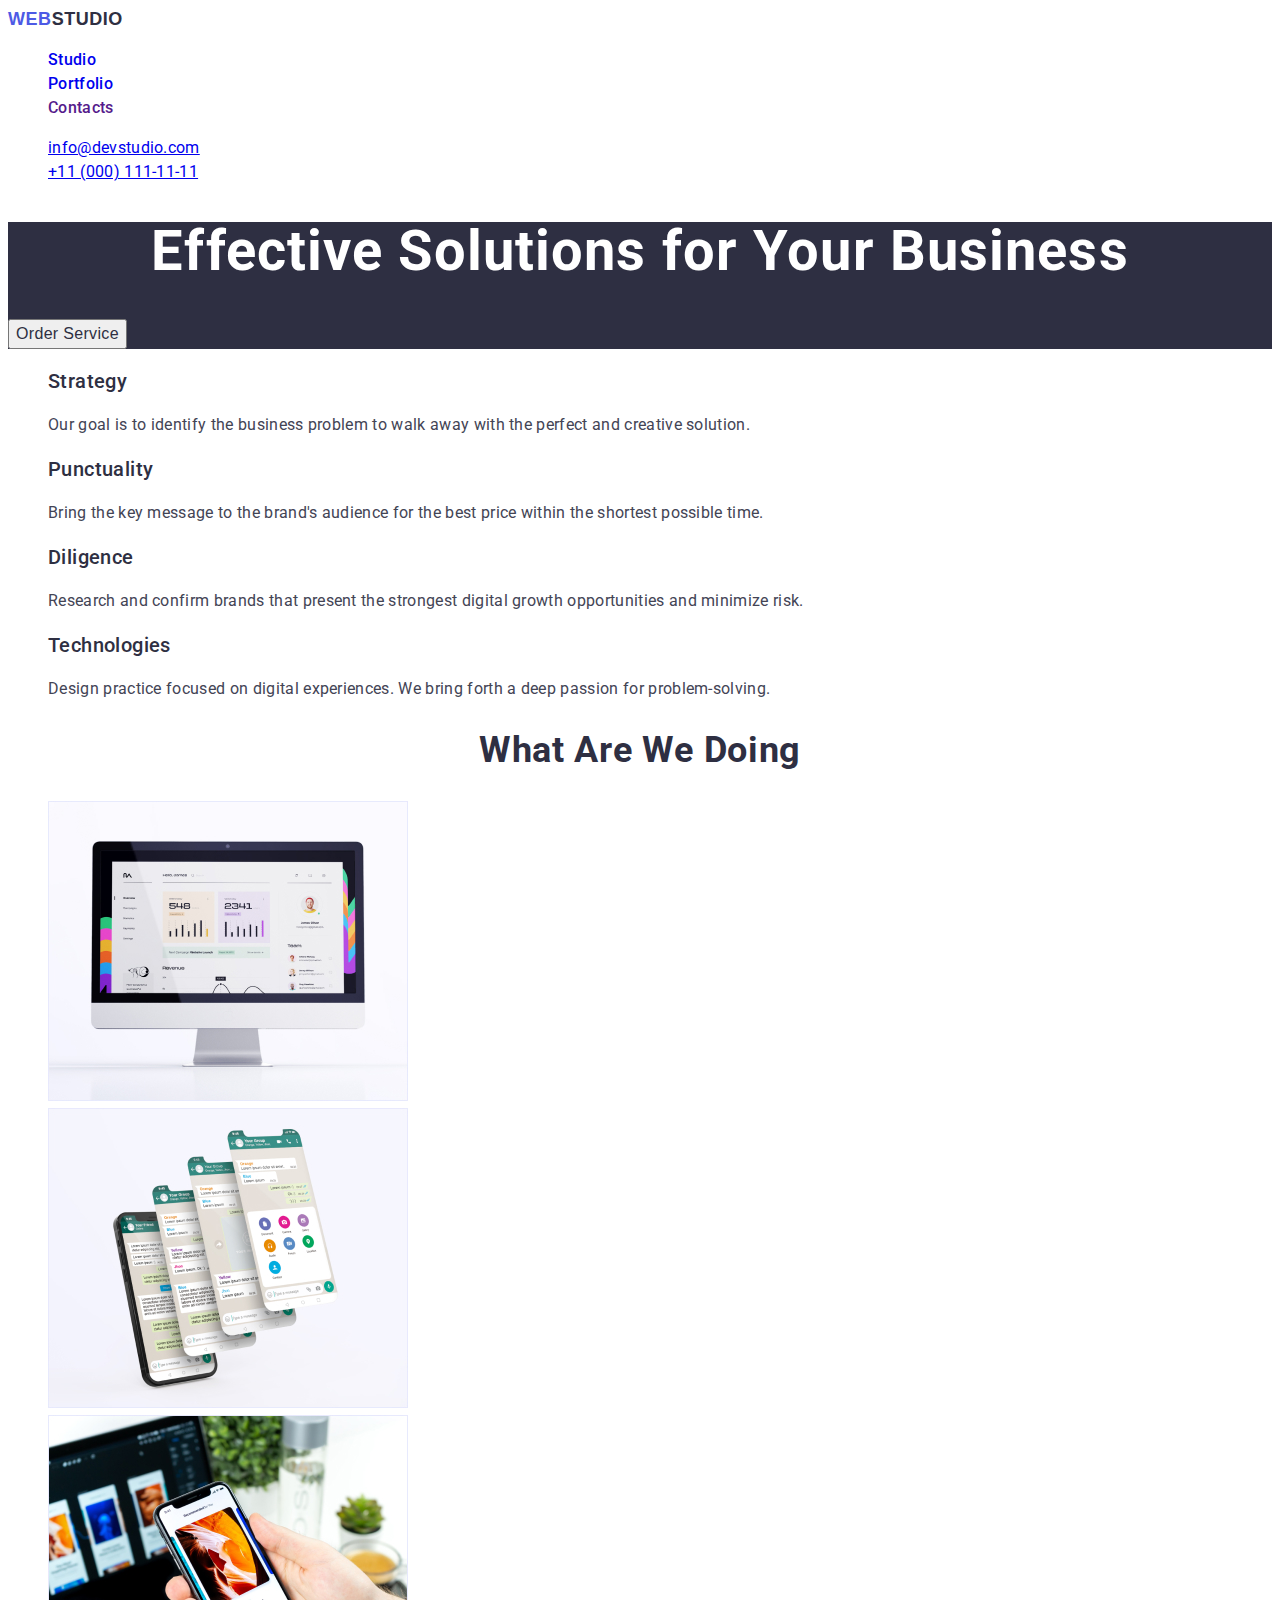
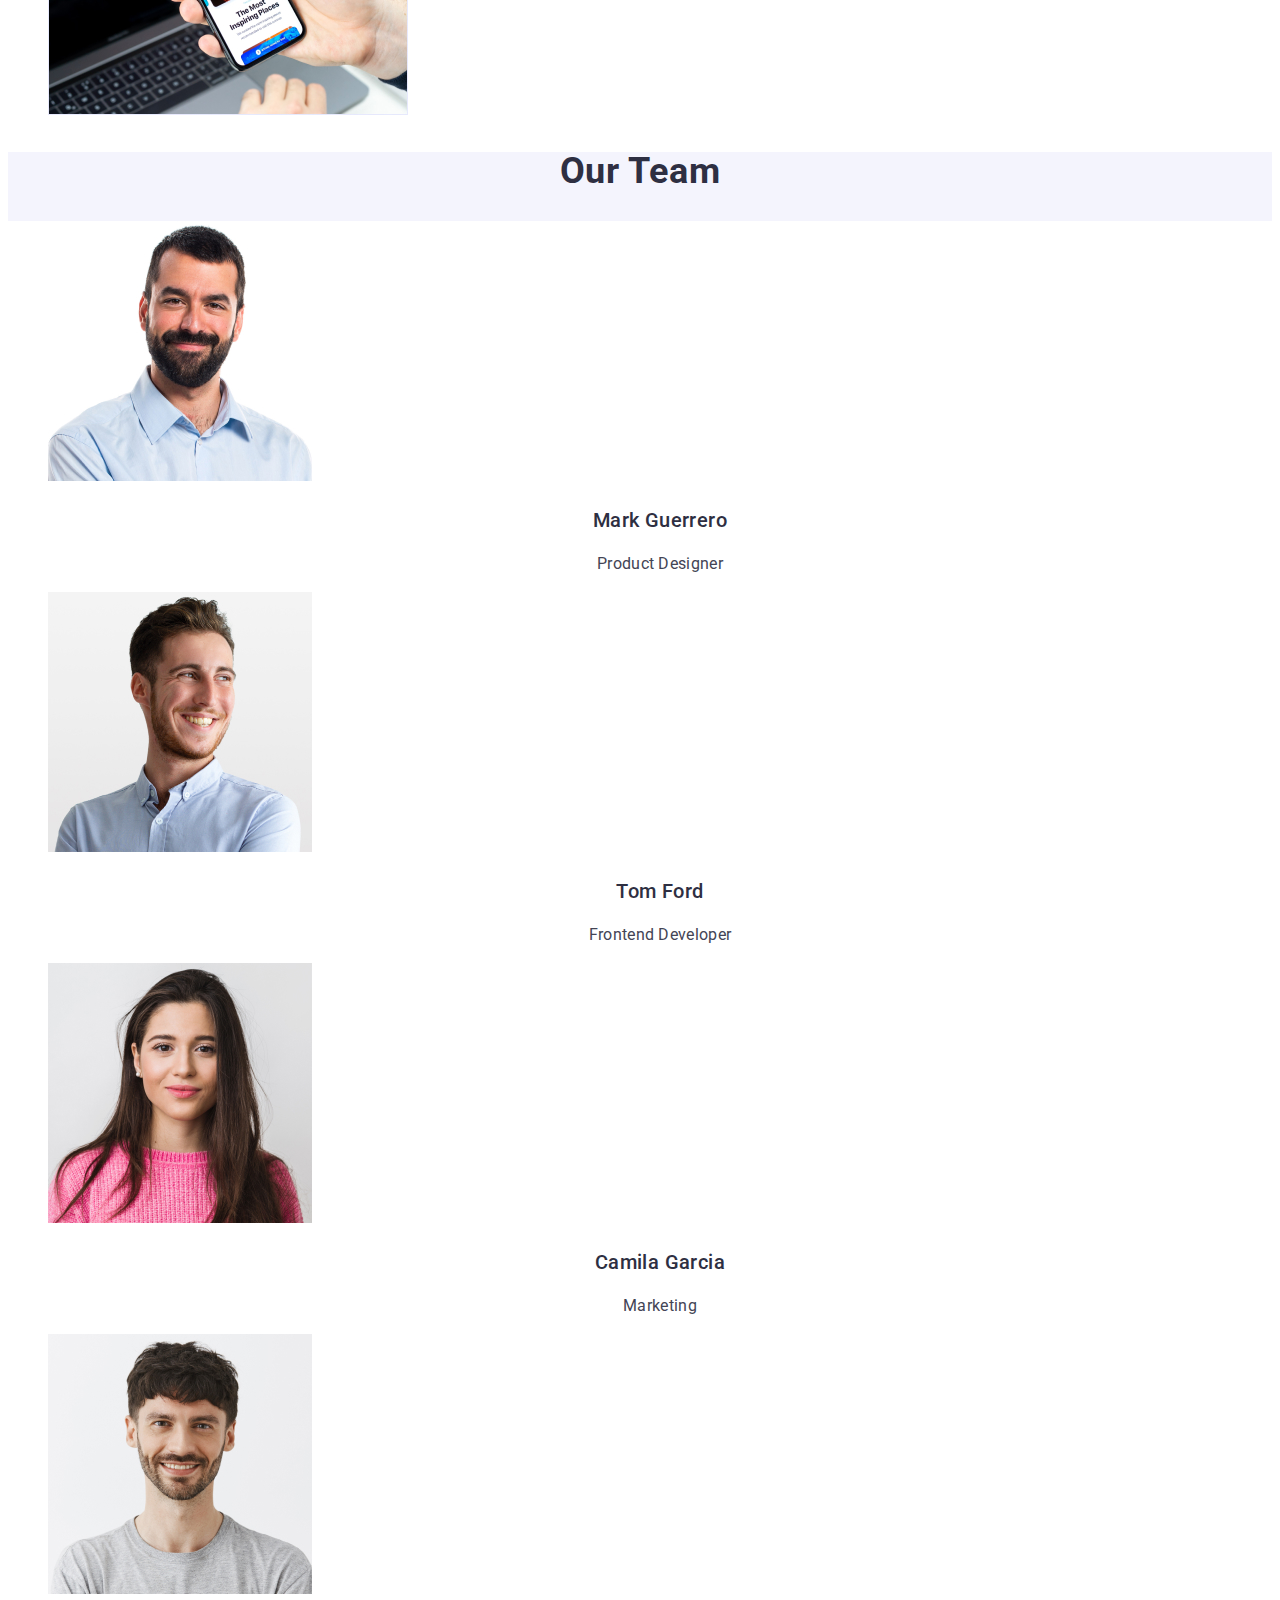
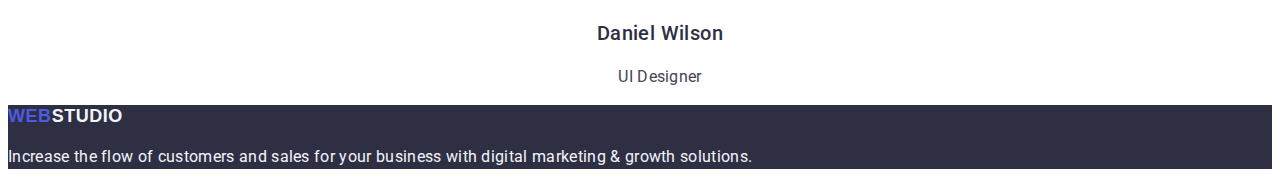
==== commit f31dc15f: "Update" ====
--- a/index.html
+++ b/index.html
@@ -144,7 +144,7 @@
             <h3 class="team-employee">Mark Guerrero</h3>
             <p class="team-job">Product Designer</p>
           </li>
-          <li>
+          <li class="team-item">
             <img
               src="./images/ourteam/img2.jpg"
               alt="man"
@@ -154,7 +154,7 @@
             <h3 class="team-employee">Tom Ford</h3>
             <p class="team-job">Frontend Developer</p>
           </li>
-          <li>
+          <li class="team-item">
             <img
               src="./images/ourteam/img3.jpg"
               alt="woman"
@@ -164,7 +164,7 @@
             <h3 class="team-employee">Camila Garcia</h3>
             <p class="team-job">Marketing</p>
           </li>
-          <li>
+          <li class="team-item">
             <img
               src="./images/ourteam/img4.jpg"
               alt="man"
--- a/css/styles.css
+++ b/css/styles.css
@@ -109,6 +109,7 @@
   letter-spacing: 0.02em;
   color: #434455;
   text-decoration: none;
+  font-style: normal;
 }
 
 .contacts-link {
@@ -127,21 +128,15 @@
   letter-spacing: 0.02em;
 }
 .hero-btn {
-  font-style: normal;
-  font-weight: 500;
-  font-size: 16px;
-  line-height: 1.5;
-  display: flex;
-  align-items: center;
-  letter-spacing: 0.04em;
-  color: var(--color-white);
-  background-color: var(--color-iris);
-  text-align: center;
-  letter-spacing: 0.02em;
-}
-
-.hero-btn:hover .hero-btn:focus {
-  background: var(--color-ocean);
+  font-weight: 500;
+  font-size: 16px;
+  line-height: 1.5;
+  letter-spacing: 0.02em;
+  color: var(--color-navy-blue);
+}
+.hero-btn:hover,
+.hero-btn:focus {
+  color: var(--color-ocean);
 }
 .portfolio-btn {
   font-style: normal;
@@ -220,6 +215,7 @@
   letter-spacing: 0.02em;
   text-transform: capitalize;
   color: var(--color-navy-blue);
+  background-color: var(--color-cloud);
 }
 .team-list {
   background-color: var(--color-white);
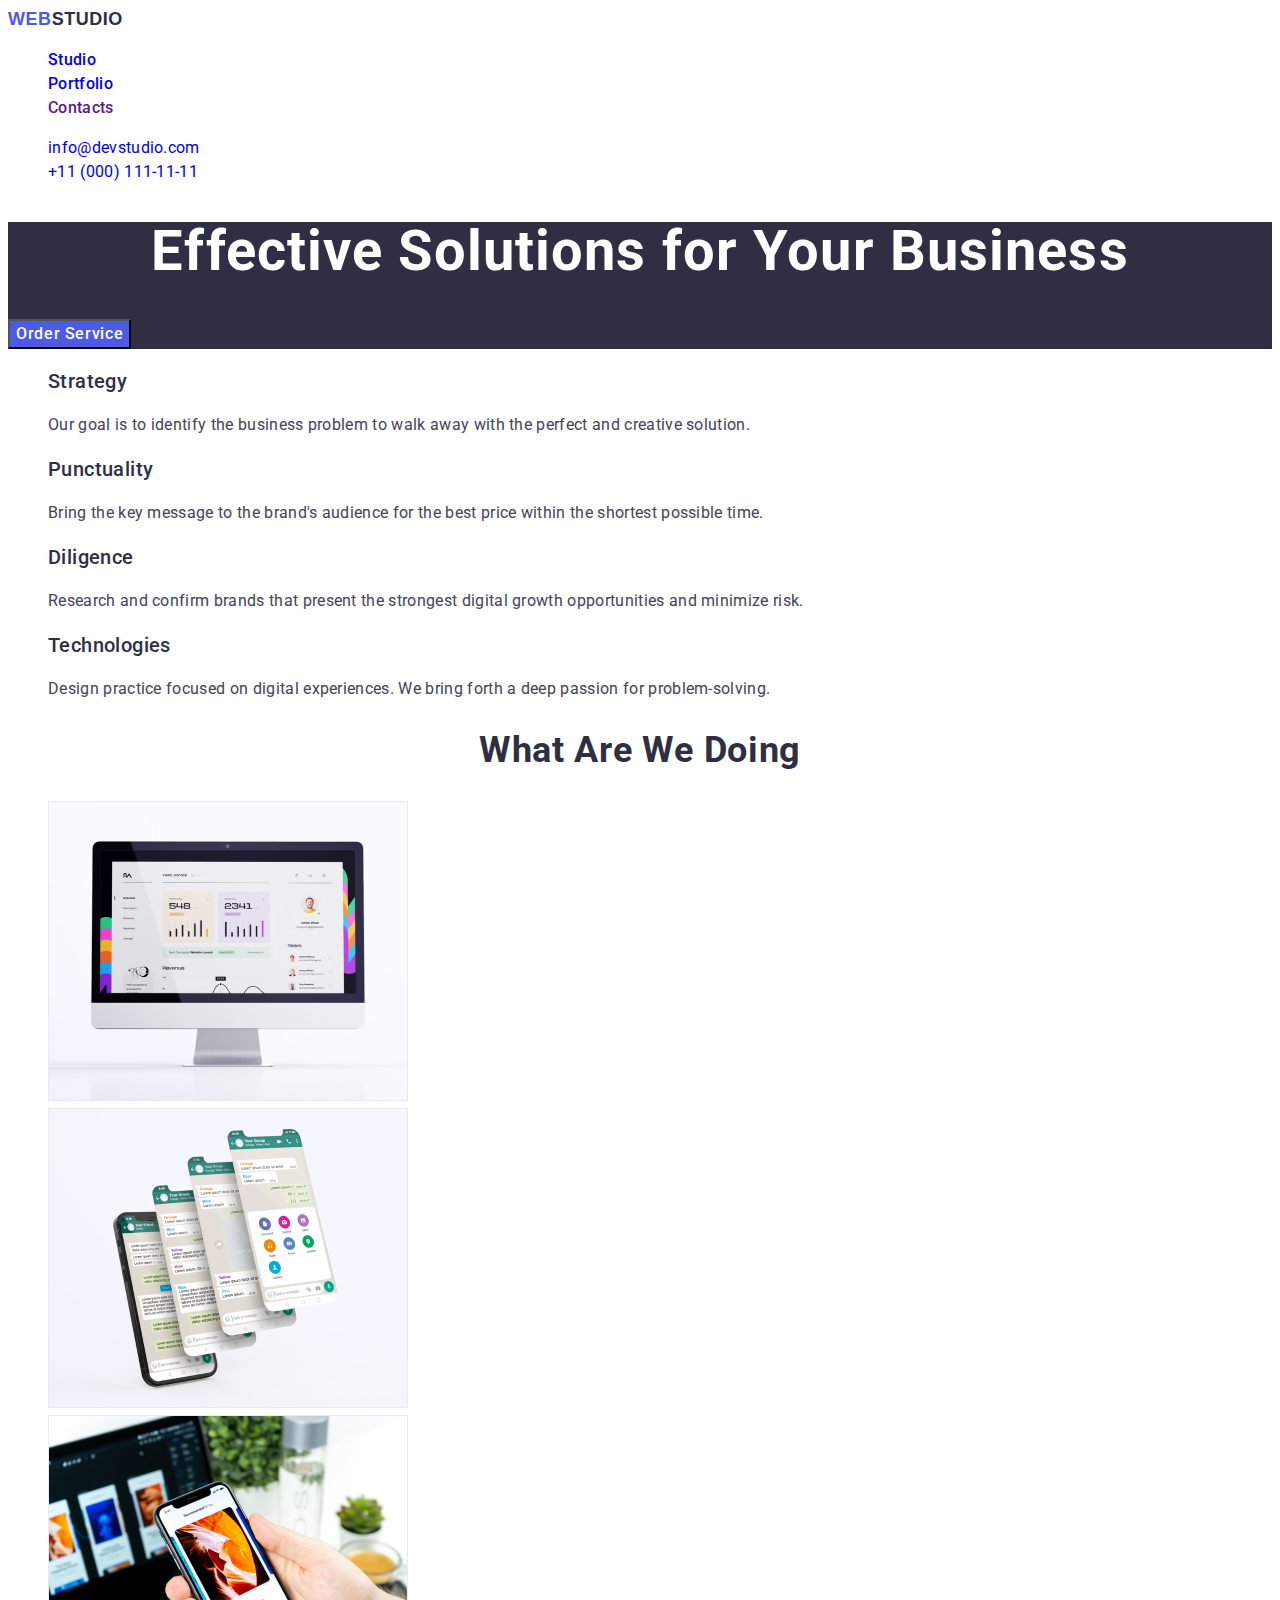
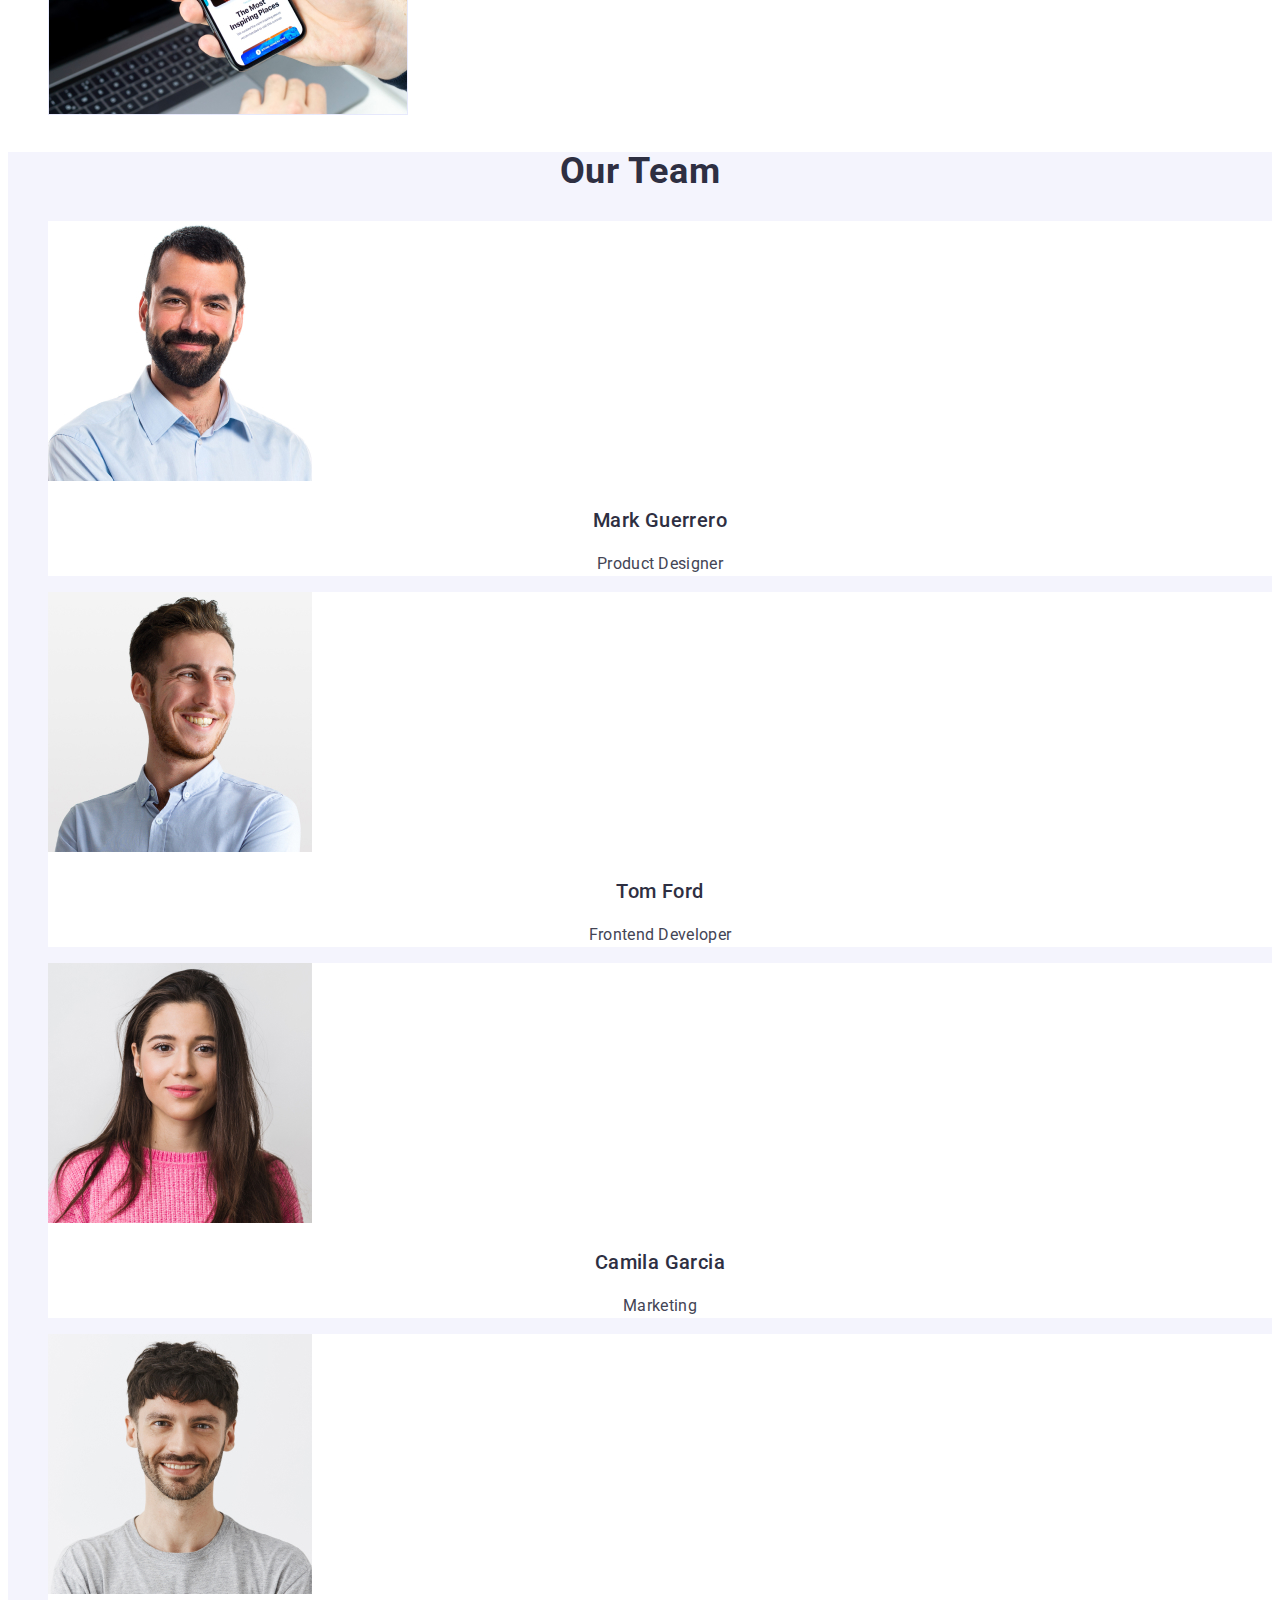
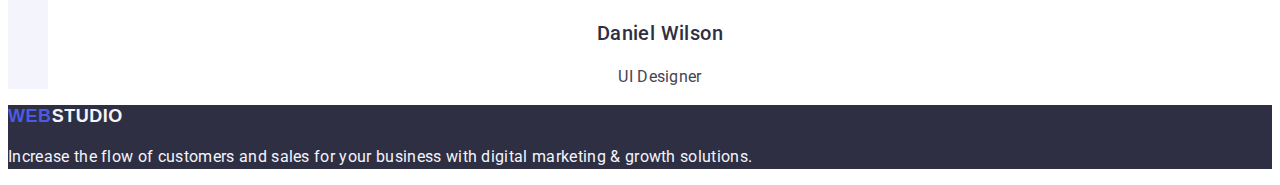
==== commit cf732730: "Update index.html" ====
--- a/index.html
+++ b/index.html
@@ -41,11 +41,15 @@
       <!-- Contacts -->
       <address class="header-contacts link">
         <ul class="contacts-list link list">
-          <li class="cantacts-link link list">
-            <a href="mailto:info@devstudio.com">info@devstudio.com</a>
+          <li class="cantac-link link list">
+            <a class="cantacts-link link list" href="mailto:info@devstudio.com"
+              >info@devstudio.com</a
+            >
           </li>
           <li class="contacts-link link list">
-            <a href="tel:+110001111111">+11 (000) 111-11-11</a>
+            <a class="cantacts-link link list" href="tel:+110001111111"
+              >+11 (000) 111-11-11</a
+            >
           </li>
         </ul>
       </address>
--- a/css/styles.css
+++ b/css/styles.css
@@ -93,13 +93,18 @@
   font-size: 16px;
   line-height: 1.5;
   letter-spacing: 0.02em;
-  color: var(--color-navy-blue);
+  color: #2e2f42;
 }
 .nav-list-item {
 }
-.nav-link {
+.nav-link:hover {
+  color: var(--color-ocean);
+}
+.nav-link:focus {
+  color: var(--color-ocean);
 }
 .header-contacts {
+  font-style: normal;
 }
 .contacts-list {
   font-style: normal;
@@ -113,7 +118,18 @@
 }
 
 .contacts-link {
-  text-decoration: none;
+  font-style: normal;
+  font-weight: 400;
+  font-size: 16px;
+  line-height: 1.5;
+  letter-spacing: 0.02em;
+  color: var(--color-slate);
+  text-decoration: none;
+  font-style: normal;
+  text-decoration: none;
+}
+.contacts-link:hover .contacts-link:focus {
+  color: var(--color-ocean);
 }
 .hero-section {
   background-color: var(--color-navy-blue);
@@ -128,17 +144,23 @@
   letter-spacing: 0.02em;
 }
 .hero-btn {
-  font-weight: 500;
-  font-size: 16px;
-  line-height: 1.5;
-  letter-spacing: 0.02em;
-  color: var(--color-navy-blue);
-}
-.hero-btn:hover,
+  font-family: 'Roboto', sans-serif;
+  font-weight: 500;
+  font-size: 16px;
+  line-height: 1.5;
+  letter-spacing: 0.04em;
+  color: var(--color-white);
+  background-color: var(--color-iris);
+  cursor: pointer;
+}
+.hero-btn:hover {
+  color: var(--color-ocean);
+}
 .hero-btn:focus {
   color: var(--color-ocean);
 }
 .portfolio-btn {
+  font-family: 'Roboto', sans-serif;
   font-style: normal;
   font-weight: 500;
   font-size: 16px;
@@ -149,6 +171,7 @@
   letter-spacing: 0.04em;
   color: var(--color-iris);
   background-color: var(--color-cloud);
+  cursor: pointer;
 }
 .portfolio-btn:hover .portfolio-btn:focus .superior-section {
 }
@@ -218,9 +241,9 @@
   background-color: var(--color-cloud);
 }
 .team-list {
+}
+.team-item {
   background-color: var(--color-white);
-}
-.team-item {
 }
 .team-employee {
   font-style: normal;
@@ -230,7 +253,7 @@
   text-align: center;
   letter-spacing: 0.02em;
   color: var(--color-navy-blue);
-  background-color: #ffffff;
+  background-color: var(--color-white);
 }
 .team-job {
   font-style: normal;
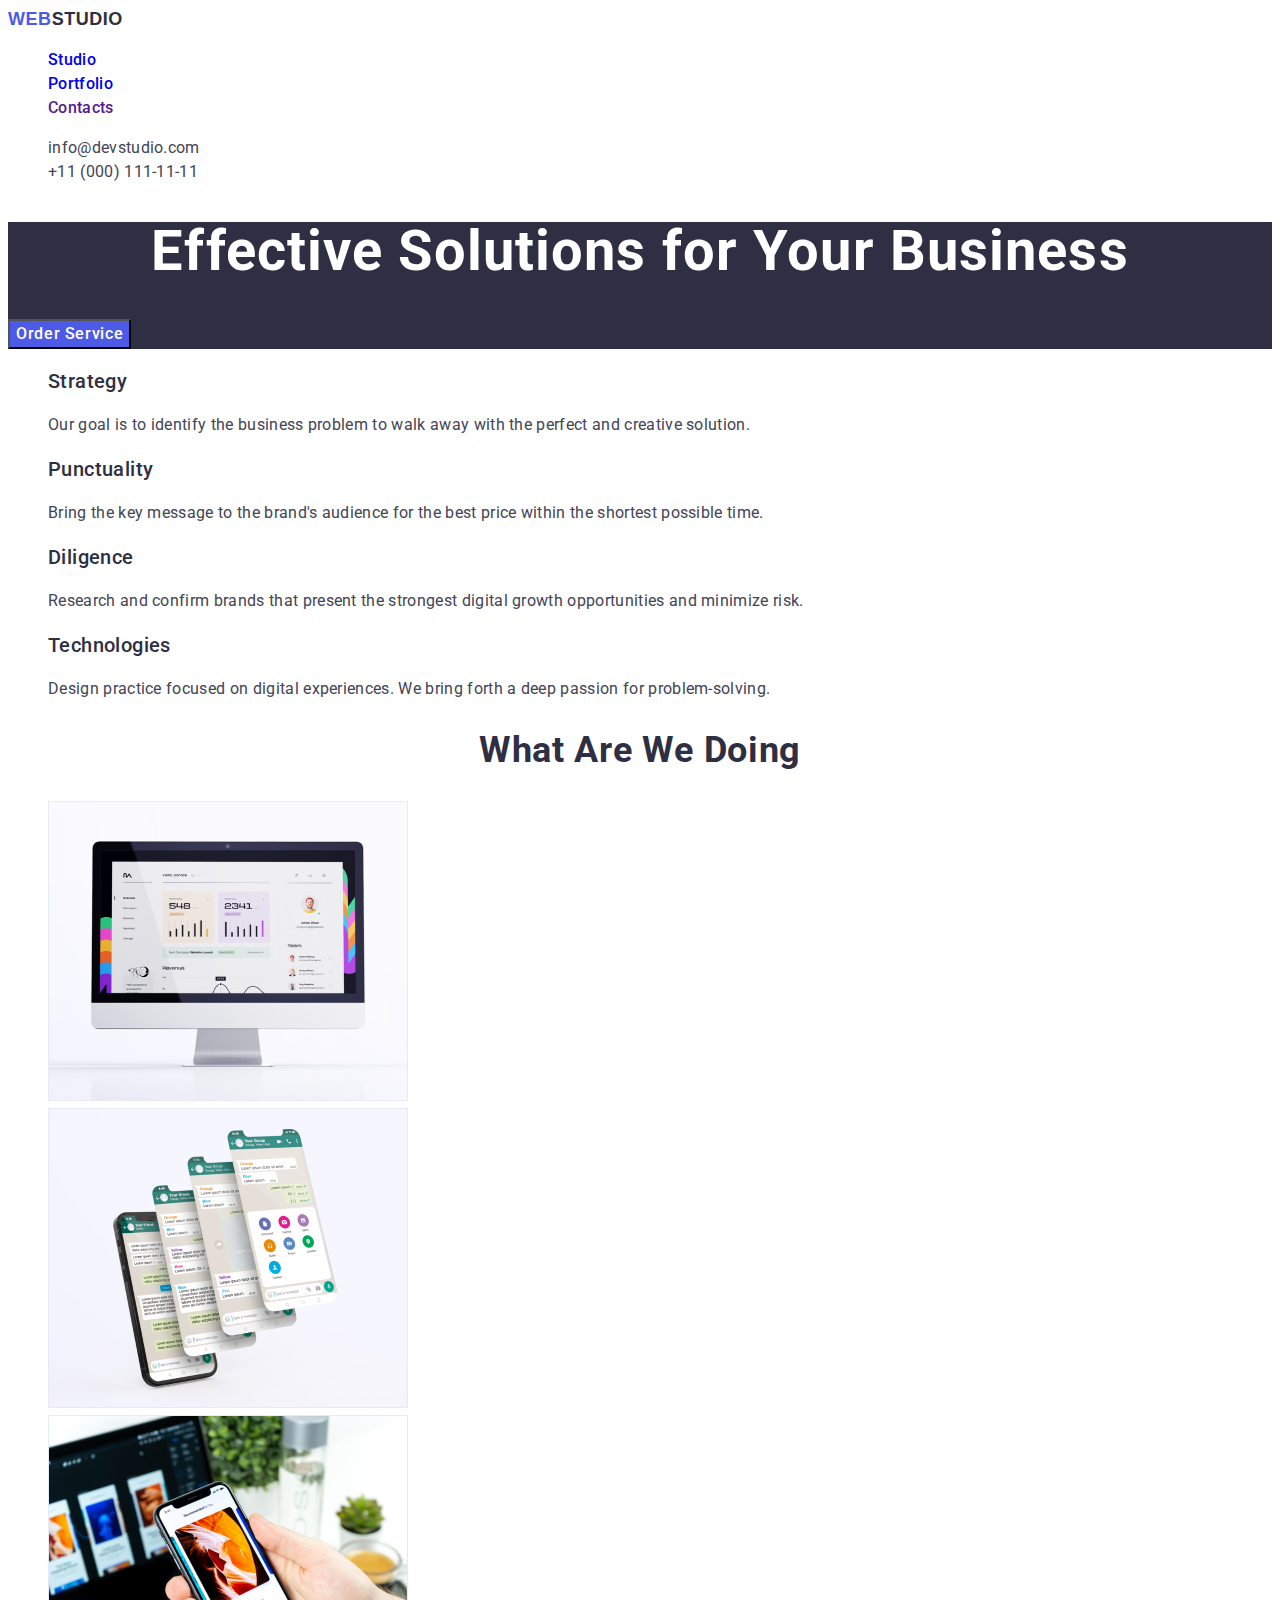
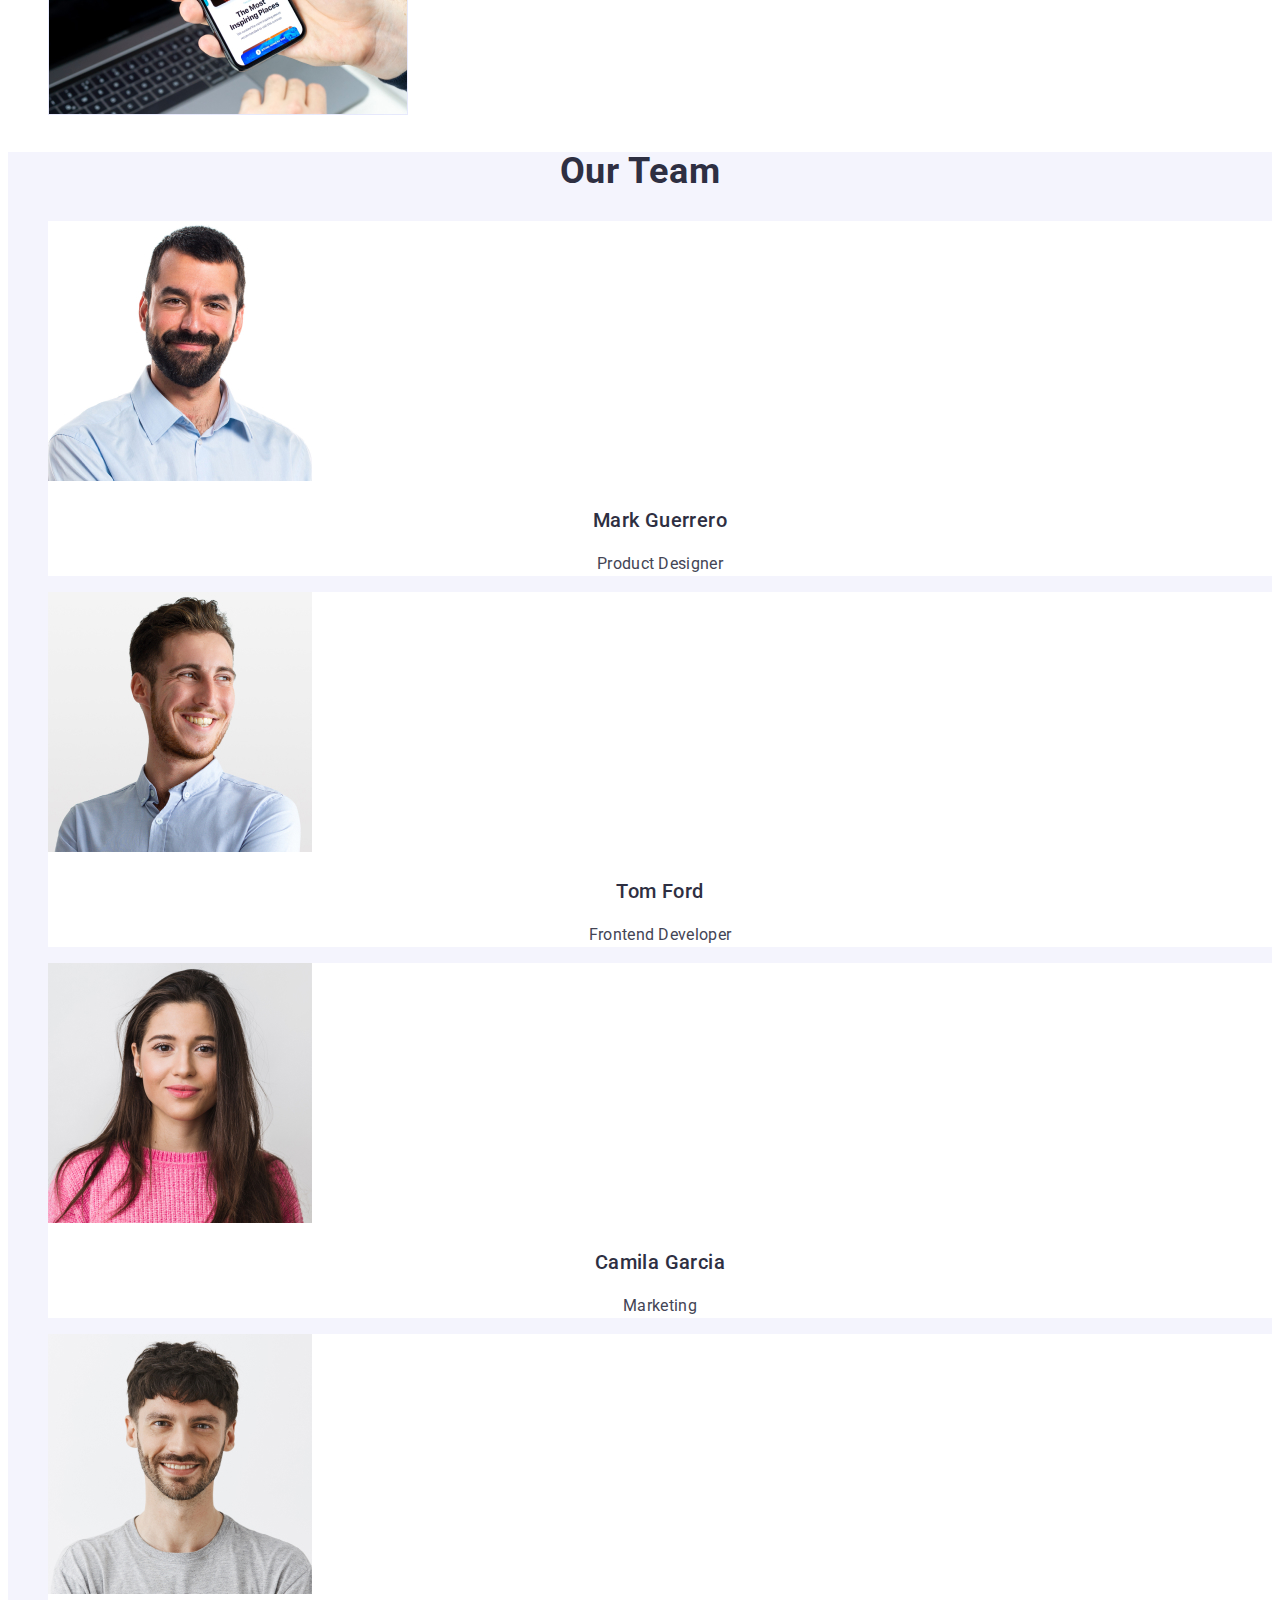
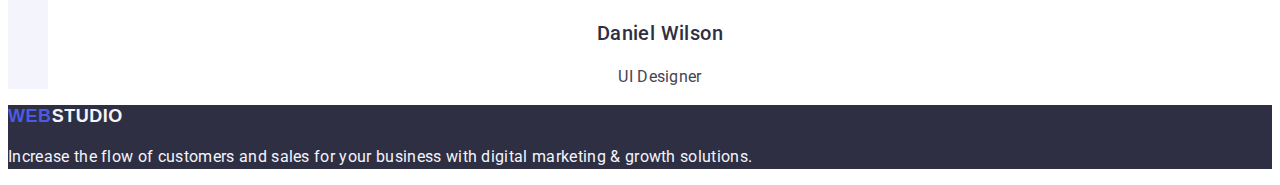
==== commit fdd63fb6: "Update" ====
--- a/index.html
+++ b/index.html
@@ -41,13 +41,13 @@
       <!-- Contacts -->
       <address class="header-contacts link">
         <ul class="contacts-list link list">
-          <li class="cantac-link link list">
-            <a class="cantacts-link link list" href="mailto:info@devstudio.com"
+          <li class="link list">
+            <a class="contacts-link link list" href="mailto:info@devstudio.com"
               >info@devstudio.com</a
             >
           </li>
-          <li class="contacts-link link list">
-            <a class="cantacts-link link list" href="tel:+110001111111"
+          <li class="link list">
+            <a class="contacts-link link list" href="tel:+110001111111"
               >+11 (000) 111-11-11</a
             >
           </li>
--- a/css/styles.css
+++ b/css/styles.css
@@ -107,14 +107,6 @@
   font-style: normal;
 }
 .contacts-list {
-  font-style: normal;
-  font-weight: 400;
-  font-size: 16px;
-  line-height: 1.5;
-  letter-spacing: 0.02em;
-  color: #434455;
-  text-decoration: none;
-  font-style: normal;
 }
 
 .contacts-link {
@@ -128,8 +120,11 @@
   font-style: normal;
   text-decoration: none;
 }
-.contacts-link:hover .contacts-link:focus {
-  color: var(--color-ocean);
+.contacts-link:hover {
+  background-color: var(--color-ocean);
+}
+.contacts-link:focus {
+  background-color: var(--color-ocean);
 }
 .hero-section {
   background-color: var(--color-navy-blue);
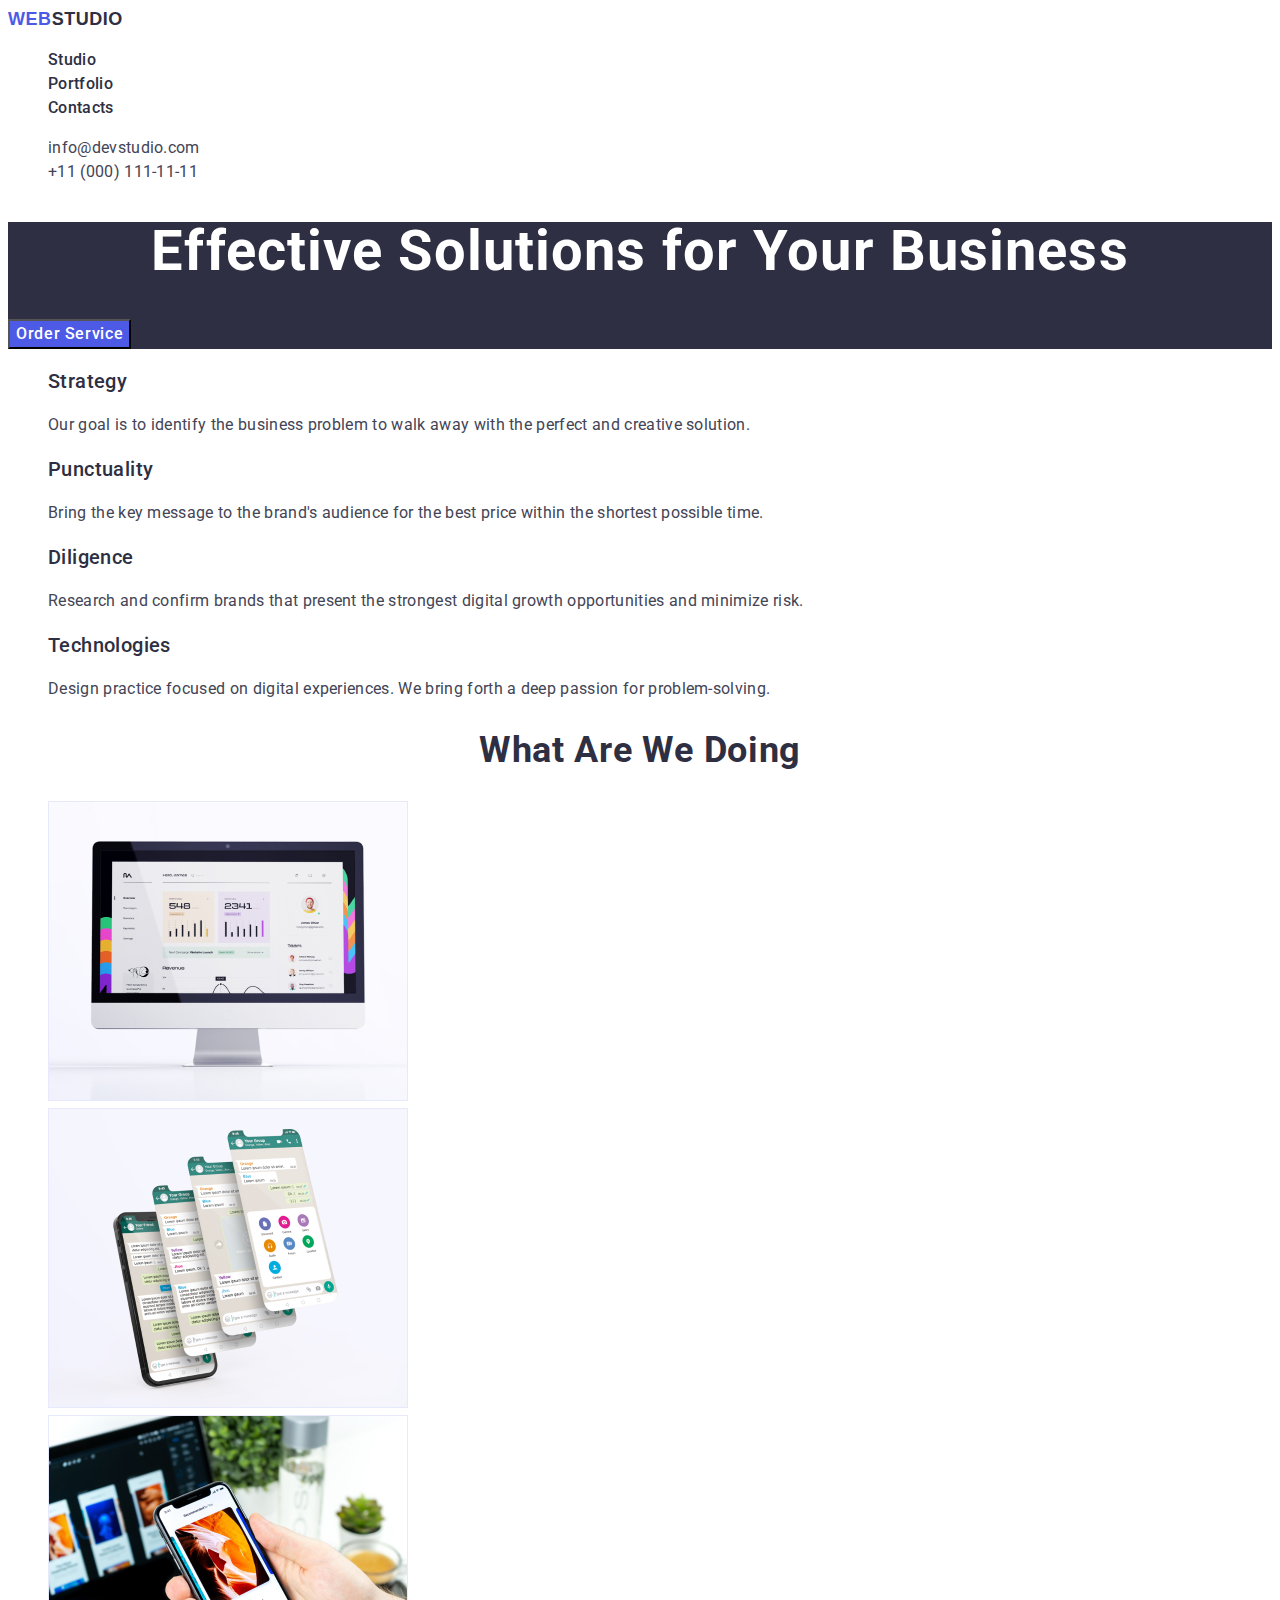
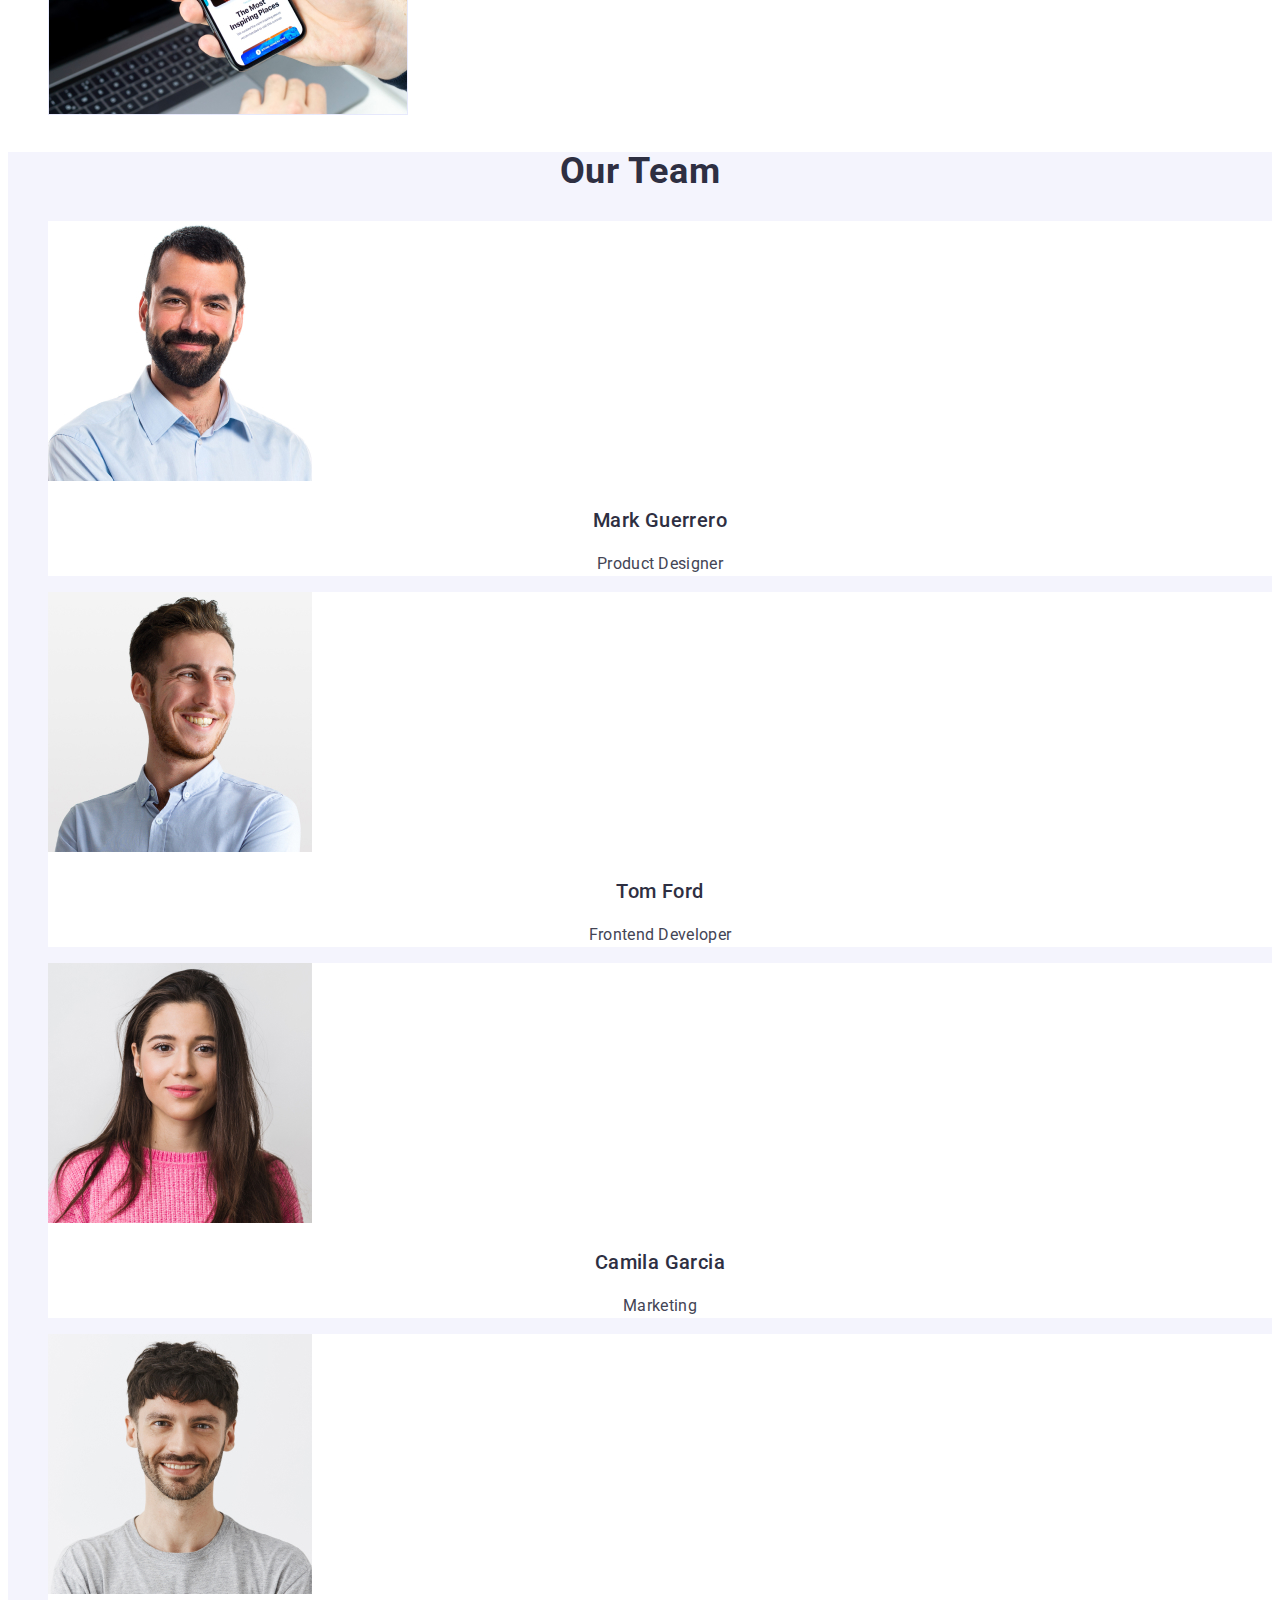
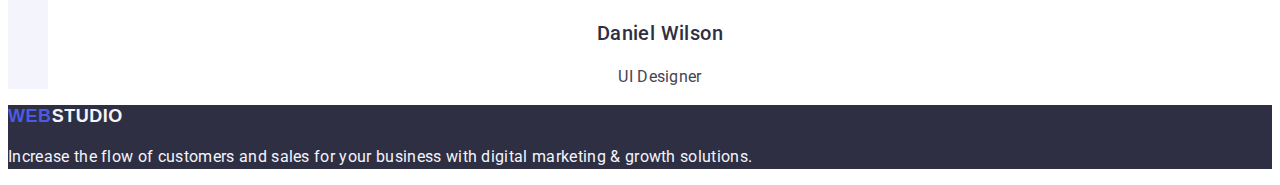
==== commit 4a80135f: "Update index.html" ====
--- a/index.html
+++ b/index.html
@@ -5,13 +5,13 @@
     <meta http-equiv="X-UA-Compatible" content="IE=edge" />
     <meta name="viewport" content="width=device-width, initial-scale=1.0" />
     <title>Студія</title>
-    <link rel="stylesheet" href="./css/styles.css" />
     <link rel="preconnect" href="https://fonts.googleapis.com" />
     <link rel="preconnect" href="https://fonts.gstatic.com" crossorigin />
     <link
       href="https://fonts.googleapis.com/css2?family=Raleway:wght@800&family=Roboto:wght@400;500;700;900&display=swap"
       rel="stylesheet"
     />
+    <link rel="stylesheet" href="./css/styles.css" />
   </head>
   <body>
     <!-- header -->
--- a/css/styles.css
+++ b/css/styles.css
@@ -87,13 +87,13 @@
   text-decoration: none;
   text-transform: uppercase;
 }
-.nav-list {
-  font-style: normal;
-  font-weight: 500;
-  font-size: 16px;
-  line-height: 1.5;
-  letter-spacing: 0.02em;
-  color: #2e2f42;
+.nav-link {
+  font-style: normal;
+  font-weight: 500;
+  font-size: 16px;
+  line-height: 1.5;
+  letter-spacing: 0.02em;
+  color: var(--color-navy-blue);
 }
 .nav-list-item {
 }
@@ -117,14 +117,12 @@
   letter-spacing: 0.02em;
   color: var(--color-slate);
   text-decoration: none;
-  font-style: normal;
-  text-decoration: none;
 }
 .contacts-link:hover {
-  background-color: var(--color-ocean);
+  color: var(--color-ocean);
 }
 .contacts-link:focus {
-  background-color: var(--color-ocean);
+  color: var(--color-ocean);
 }
 .hero-section {
   background-color: var(--color-navy-blue);
@@ -149,10 +147,10 @@
   cursor: pointer;
 }
 .hero-btn:hover {
-  color: var(--color-ocean);
+  background-color: var(--color-ocean);
 }
 .hero-btn:focus {
-  color: var(--color-ocean);
+  background-color: var(--color-ocean);
 }
 .portfolio-btn {
   font-family: 'Roboto', sans-serif;
@@ -168,7 +166,15 @@
   background-color: var(--color-cloud);
   cursor: pointer;
 }
-.portfolio-btn:hover .portfolio-btn:focus .superior-section {
+.portfolio-btn:hover {
+  color: var(--color-white);
+  background-color: var(--color-ocean);
+}
+.portfolio-btn:focus {
+  color: var(--color-white);
+  background-color: var(--color-ocean);
+}
+.superior-section {
 }
 .superior-list {
 }
